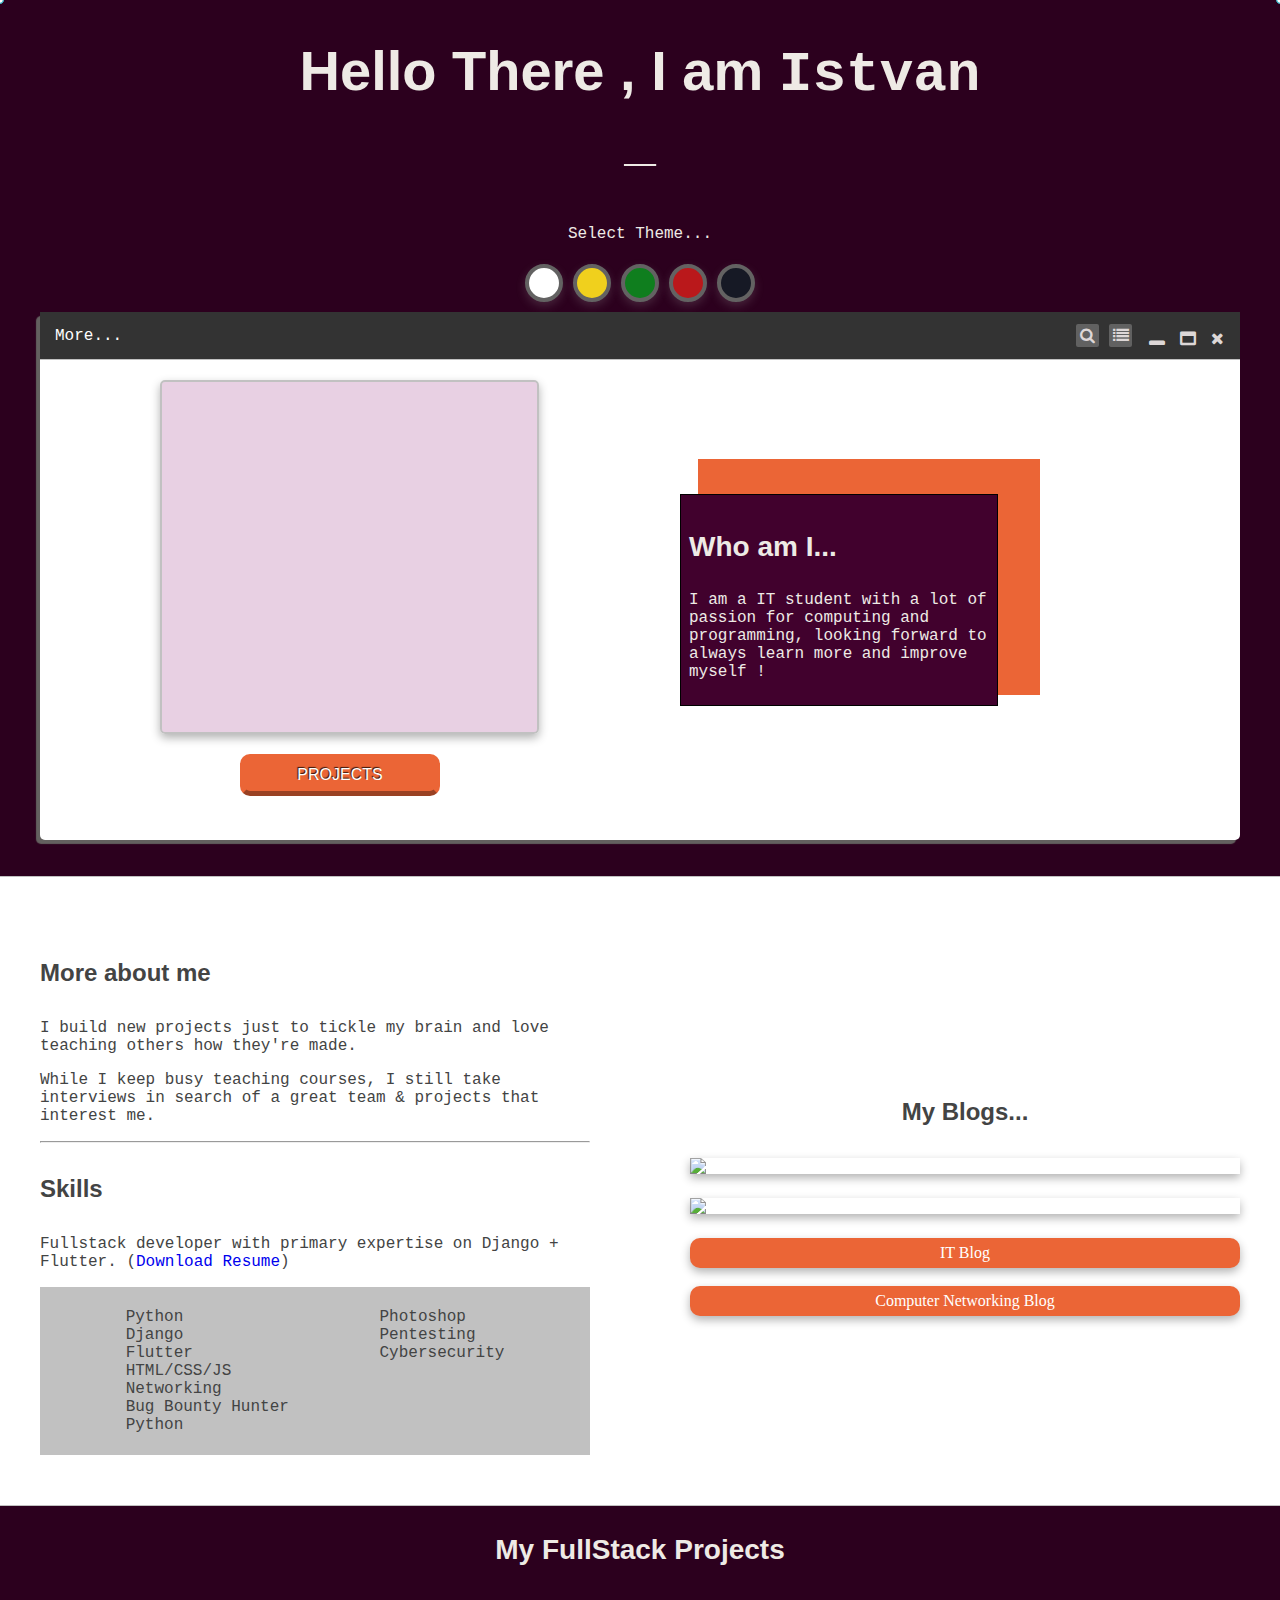
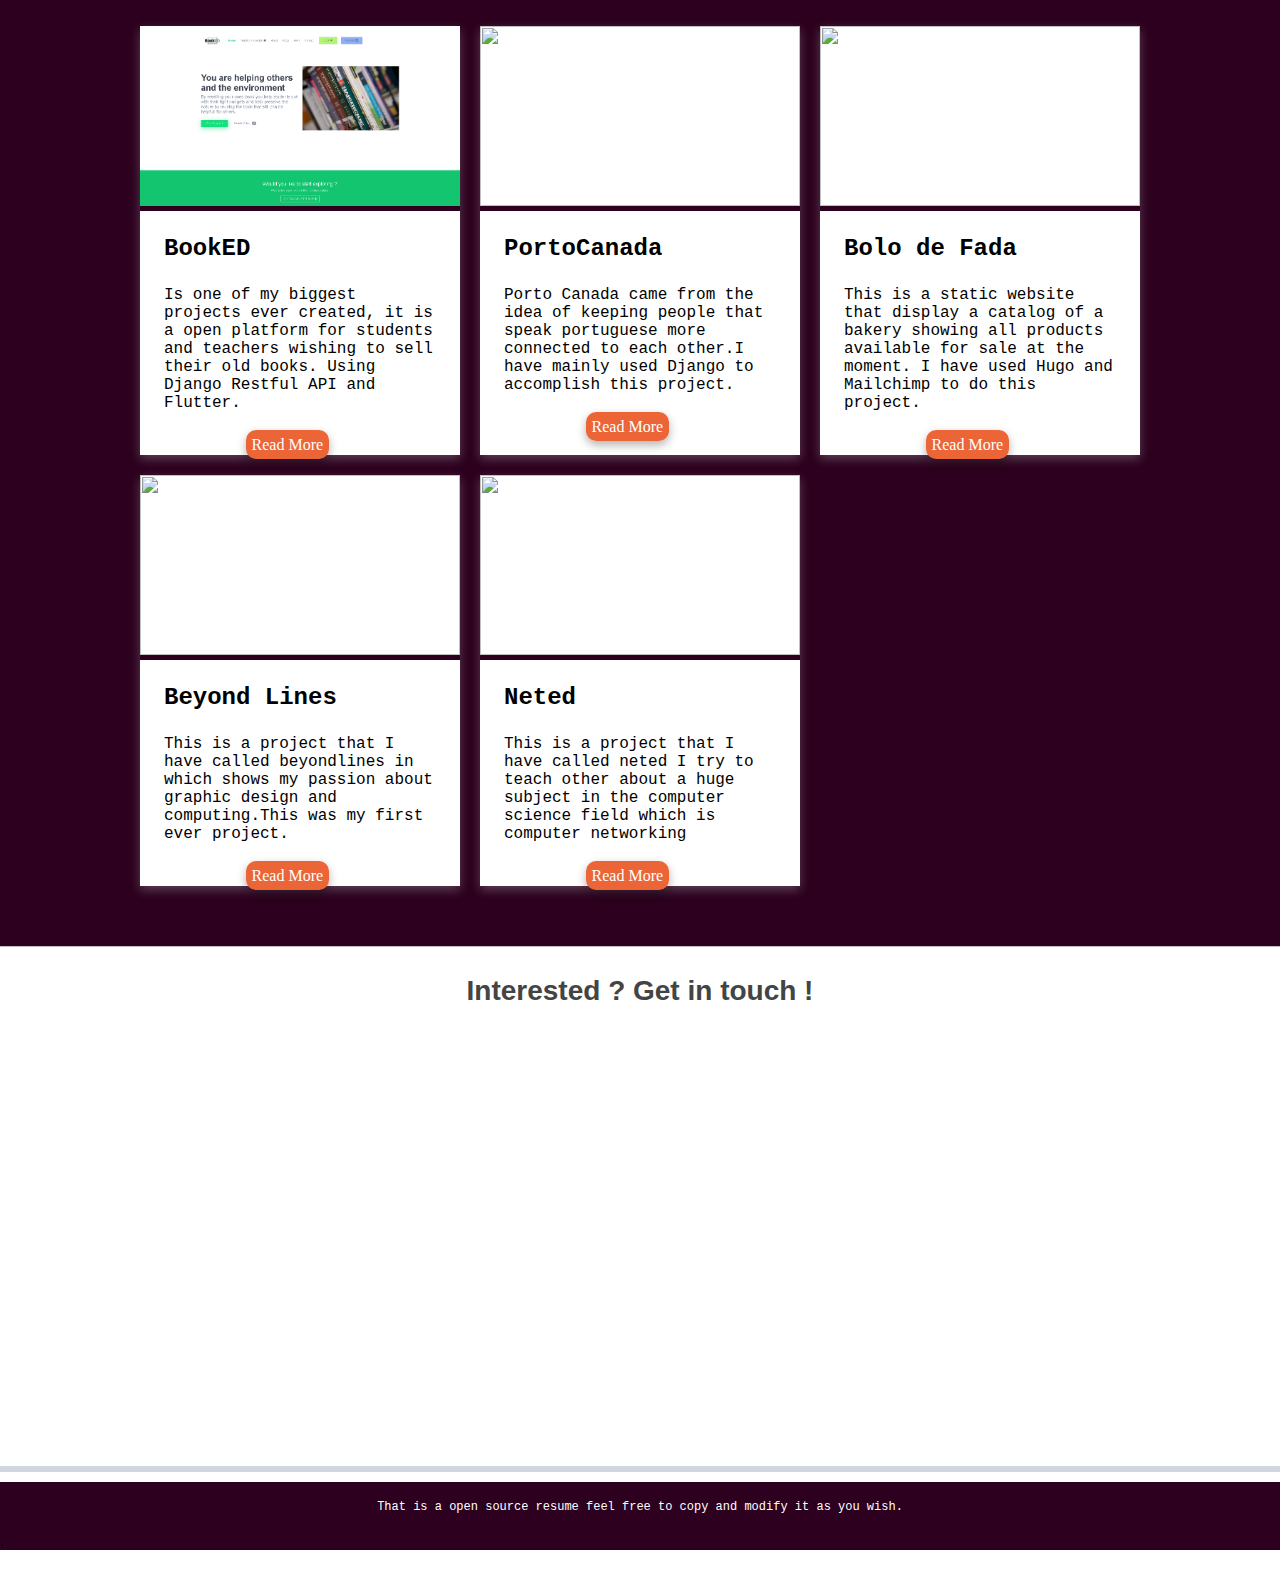
==== index.html @ b69e66f3 "changes" ====
<!DOCTYPE html>
<html lang="en">

<head>
  <meta charset="UTF-8" />
  <meta name="viewport" content="width=device-width, initial-scale=1.0" />

  <!-- Favicon -->
  <link rel="shortcut icon" href="../MyPortfolio/assets/favicon.ico" type="image/x-icon">
  <link rel="icon" href="../MyPortfolio/assets/favicon.ico" type="image/x-icon">

  <!-- Style CSS -->
  <link rel="stylesheet" type="text/css" href="assets/css/main.css" />
  <link id='theme-style' rel="stylesheet" type="text/css" href="">

  <!-- Icons -->
  <link rel="stylesheet" href="https://cdnjs.cloudflare.com/ajax/libs/font-awesome/4.7.0/css/font-awesome.min.css" />



  <title>Istvan's Portfolio</title>
</head>

<body>
  <section class="s1">
    <div class="main-container">

      <div class="greetings">
        <h1>
          Hello There , I am
          <span id="text"></span>
          <div class="console-underscore" id="console">&#95;</div>
        </h1>
        <p>Select Theme...</p>
        <div id="theme-options-wrapper">

          <div data-mode="light" id="light-mode" class="theme-dot"></div>
          <div data-mode="solar" id="solar-mode" class="theme-dot"></div>
          <div data-mode="green" id="green-mode" class="theme-dot"></div>
          <div data-mode="red" id="red-mode" class="theme-dot"></div>
          <div data-mode="dark" id="dark-mode" class="theme-dot"></div>

        </div>

      </div>
      <div class="hero-wrapper">
        <div class="nav-wrapper">
          <ul id="navigation">
            <li><a href="#projects" class="navigation-link">More...</a></li>
          </ul>
          <div class="dots-wrapper">
            <div id="dot5" class="browser-square">
             <a target="_blank" href="https://www.linkedin.com/in/istvan-feher/"> <i class="fa fa-search" aria-hidden="true"></i></a>
            </div>
            <div id="dot4" class="browser-square">
              <a target="_blank" href="https://github.com/indiafoxtrot"><i class="fa fa-list" aria-hidden="true"></i></a>
            </div>
            <div id="dot3" class="browser-dot">
              <a target="_blank" href="https://www.linkedin.com/in/istvan-feher/">  <i class="fa fa-window-minimize" aria-hidden="true"></i></a>
            </div>
            <div id="dot2" class="browser-dot">
              <a target="_blank" href="https://www.linkedin.com/in/istvan-feher/">  <i class="fa fa-window-maximize" aria-hidden="true"></i></a>
            </div>
            <div id="dot1" class="browser-dot">
              <a target="_blank" href="https://www.linkedin.com/in/istvan-feher/">  <i class="fa fa-times" aria-hidden="true"></i></a>
            </div>
          </div>
        </div>

        <div class="left-column">
          <div class="left-container">
            <div class="card">

              <div class="card_part card_part-one">
              </div>

              <!-- Photo 2 -->
              <div class="card_part card_part-two">

              </div>

              <!-- Photo 3 -->
              <div class="card_part card_part-three">
              </div>

              <!-- Photo 4 -->
              <div class="card_part card_part-four">
              </div>

            </div>
            <button onclick="location.href='#projects'" id="button">Projects</button>

          </div>
        </div>

        <div class="right-column">
          <div class="right-container">
            <div class="preview">
              <div id="corner-tl" class="corner"></div>
              <div id="corner-tr" class="corner"></div>
              <h3>Who am I...</h3>
              <p>
                I am a IT student with a lot of passion for computing and
                programming, looking forward to always learn more and improve
                myself !
              </p>
              <div id="corner-tl" class="corner"></div>
              <div id="corner-tr" class="corner"></div>
            </div>
          </div>
        </div>
      </div>
    </div>
  </section>

  <section class="s2">
    <div class="main-container">
      <div class="about-wrapper">
        <div class="about-me">

          <h4>More about me</h4>

          <p>I build new projects just to tickle my brain and love teaching others how they're made.</p>

          <p>While I keep busy teaching courses, I still take interviews in search of a great team & projects that
            interest me.</p>

          <hr>
          <h4>Skills</h4>
          <p>Fullstack developer with primary expertise on Django + Flutter. (<a target="_blank"
              href="./resume.pdf">Download Resume</a>)</p>
          <div id="skills">
            <ul>
              <li>Python</li>
              <li>Django</li>
              <li>Flutter</li>
              <li>HTML/CSS/JS</li>
              <li>Networking</li>
              <li>
                Bug Bounty Hunter</li>
              <li>Python</li>
            </ul>
            <ul>
              <li>Photoshop</li>
              <li>Pentesting</li>
              <li>Cybersecurity</li>


            </ul>


          </div>
        </div>

        <div class="social-links">

          <h4>My Blogs...</h4>
          <img id="social_img" src="./assets/images/blog1.png">
          <img id="social_img" src="./assets/images/blog2.png">

          <a target="_blank" class='button-social' href="https://www.beyondlines.net/">IT Blog</a>
          <br>
          <a target="_blank" class='button-social' href="http://www.neted.network/">Computer Networking Blog</a>


        </div>
      </div>

  </section>

  <section  id='projects' class="s1">
    <div class="main-container">
      <div class="main-container">
        <h3 style="text-align:center;">My FullStack Projects</h3>
        <div class="post-wrapper">
          <div class="post">
            <img class="thumbnail" src="./assets/images/booked1.png">
            <div class="post-preview">
              <h6 class="post-title">BookED</h6>
              <p class="post-intro">Is one of my biggest projects ever created, it is a open platform for students and
                teachers wishing to sell their old books. Using Django Restful API and Flutter.</p>
            </div>
            <a href="booked.html" class="button-post">Read More</a>
          </div>
          <div class="post">
            <img class="thumbnail" src="./assets/images/porto_canada.png">
            <div class="post-preview">
              <h6 class="post-title">PortoCanada</h6>
              <p class="post-intro">Porto Canada came from the idea of keeping people that speak portuguese more
                connected to each other.I have mainly used Django to accomplish this project.</p>

            </div>
            <a href="porto_canada.html" class="button-post">Read More</a>
          </div>
          <div class="post">
            <img class="thumbnail" src="./assets/images/bolo_de_fada.png">
            <div class="post-preview">
              <h6 class="post-title">Bolo de Fada</h6>
              <p class="post-intro">This is a static website that display a catalog of a bakery showing all products
                available for sale at the moment. I have used Hugo and Mailchimp to do this project.</p>
            </div>
            <a href="bolo_de_fada.html" class="button-post">Read More</a>
          </div>
          <div class="post">
            <img class="thumbnail" src="./assets/images/blog1.png">
            <div class="post-preview">
              <h6 class="post-title">Beyond Lines</h6>
              <p class="post-intro">This is a project that I have called beyondlines in which shows my passion about
                graphic design and computing.This was my first ever project.</p>

            </div>
            <a href="beyond_lines.html" class="button-post">Read More</a>
          </div>
          <div class="post">
            <img class="thumbnail" src="./assets/images/blog2.png">
            <div class="post-preview">
              <h6 class="post-title">Neted</h6>
              <p class="post-intro">This is a project that I have called neted I try to teach other about a huge subject
                in the computer science field which is computer networking</p>

            </div>
            <a href="neted.html" class="button-post">Read More</a>
          </div>


        </div>

  </section>

  <section class="s2">
    <div class="main-container">
      <div class="form-container">
        <h3>Interested ? Get in touch !</h3>
        <div class="form">
          <script type="text/javascript" src="https://form.jotform.com/jsform/203516706962054"></script>

        </div>
      </div>
    </div>
  </section>

  <footer class="footer">That is a open source resume feel free to copy and modify it as you wish.</footer>
  <div class="background-color">.</div>
</body>

<script src="./assets/js/animation.js"></script>

</html>
---- assets/css/main.css ----
:root {
  --mainColor: #2c001e;
  --secondaryColor: #fff;

  --borderColor: #c1c1c1;

  --mainText: #eeeae5;
  --secondaryText: #434444;

  --previewBG: #41012d;
  --themeDotBorder: #2c001e;
  --buttonMain: #eb6536;
  --buttonHover: #d64c1a;
}

html {
  scroll-behavior: smooth;
}

body {
  padding: 0;
  margin: 0;

}

body * {
  transition: 1s;

}

h1,
h2,
h3,
h4,
h5,
h6 strong {
  color: var(--mainText);
  font-family: "Ubuntu", sans-serif;
}

h1 {
  font-size: 56px;
}
h2 {
  font-size: 36px;
}
h3 {
  font-size: 28px;
}
h4 {
  font-size: 24px;
}
h5 {
  font-size: 20px;
}
h6 {
  font-size: 16px;
}

a {
  text-decoration: none;
}

ul {
  list-style: none;
  padding: 5px
}

p,
li,
span,
label,
input,
textarea {
  color: var(--mainText);
  font-family: "Black Han Sans", monospace;
}

.s1 {
  background-color: var(--mainColor);
  color: var(--mainText);
  border-bottom: 1px solid var(--borderColor);
  overflow: auto;
}

.s2 {
  background-color: var(--secondaryColor);
  border-bottom: 1px solid var(--borderColor);
  overflow: auto;
}

.s2 p,
h4,
ul,
li {
  color: var(--secondaryText);
}



.main-container {
  width: 1200px;
  margin: 0 auto;
}

.greetings {
  text-align: center;
  align-content: center;
  display: grid;

  min-height: 10em;
}

/* hero */

.hero-wrapper {
  border-radius: 5px 5px 5px 5px;
  display: grid;
  grid-template-columns: 1fr 1fr;
  grid-template-rows: 3em 30em;
  grid-template-areas:
    "nav-wrapper nav-wrapper"
    "left-column right-column";
  background-color: var(--secondaryColor);
  color: var(--mainColor);
  -webkit-box-shadow: -4px 4px 1px 0px rgba(122, 135, 123, 0.71);
  box-shadow: -4px 4px 1px 0px rgba(122, 135, 123, 0.71);
  margin-bottom: 3%;
}

/* nav-wrapper */

.nav-wrapper {
  background-color: #333333;
  display: flex;
  justify-content: space-between;
  align-items: center;
  grid-area: nav-wrapper;
  border-bottom: 1px solid var(--borderColor);
}

.dots-wrapper {
  display: flex;
  padding: 10px;
}

#navigation {
  margin: 0;
  padding: 10px;
}

#navigation li {
  margin-right: 5px;
  margin-left: 5px;
  display: inline-block;
}

.navigation-link {
  color: white;
}

.browser-dot {
  height: 15px;
  width: 15px;
  border-radius: 50%;
  margin: 8px;
}

.browser-square {
  border-radius: 2px;
  background-color: rgb(97, 97, 97);
  height: 23px;
  width: 23px;
  margin: 5px;
}

.fa {
  color: rgb(221, 215, 215);
  margin-left: 4px;
  margin-top: 3px;
}

#theme-options-wrapper {
  display: flex;
  justify-content: center;
  margin-bottom: 5px;
}

.theme-dot {
  height: 30px;
  width: 30px;
  background-color: black;
  border-radius: 50%;

  margin: 5px;
  border: 2px solid var(--borderColor);
  cursor: pointer;
  transition: 0.3s ease-in-out;
  border-width: 4px;
  border-color: rgb(99, 98, 98);
  box-shadow: 0px 4px 10px rgba(153, 152, 152, 0.24);
  
}

.theme-dot:hover {
  border-width: 5px;
  border-color: var(--borderColor);
  transition: 0.3s ease-in-out;
  
  animation: pulse 1s infinite linear;
}

#light-mode {
  background-color: #fff;
}

#solar-mode {
  background-color: #f0d01d;
}

#dark-mode {
  background-color: #161925;
}

#green-mode {
  background-color: #0f7e1e;
}
#red-mode {
  background-color: #ba181b;
  
}

@keyframes pulse {
  0% {
    transform: scaleX(1)
  }
  50% {
    transform: scale3d(1.05, 1.05, 1.05)
  }
  to {
    transform: scaleX(1)
  }
}

/* right-hero */

.right-column {
  grid-area: right-column;
  display: grid;
  align-content: center;
}

.preview {
  padding: 8px;
  margin-left: 40px;
  width: 300px;
  border: 1px solid black;
  background-color: var(--previewBG);
  -webkit-box-shadow: 30px -23px 0px 12px var(--buttonMain);
  box-shadow: 30px -23px 0px 12px var(--buttonMain);
  transition: 1s ease-in-out;
}

.preview:hover {
  border: 0px solid black;
  transition: 1s ease-in-out;
  transform: scale(1.1);
  background-color: var(--buttonMain);
  -webkit-box-shadow: none;
  box-shadow: none;
  width: 400px;
}

.title-browser {
  color: var(--themeDotBorder);
}

.card {
  position: relative;
  margin: 10px 0px 20px 120px;
  background-position: center;
  background-size: auto;
  height: 350px;
  width: 375px;
  object-fit: cover;
  border: 2px solid var(--borderColor);
  overflow: hidden;

  border-radius: 5px;
  box-shadow: 0px 4px 10px rgba(0, 0, 0, 0.3);
}

/*Light blue cover above the slide show*/
.card::after {
  content: "";
  position: absolute;
  left: 0;
  top: 0;
  z-index: 900;
  background-position: center;
  background-size: cover;
  display: block;
  width: 100%;
  height: 100%;

  background-color: rgba(140, 22, 115, 0.2);
}

.card_part {
  position: absolute;
  background-position: center;
  background-size: cover;
  display: flex;
  align-items: center;
  width: 100%;
  height: 100%;
 

  transform: translateX(700px);
  background-image: url(../images/booked1.png);

  animation: opaqTransition 28s cubic-bezier(0, 0, 0, 0.97) infinite;
}


.card_part.card_part-two {
  display: block;

  object-fit: cover;
  z-index: 6;
  background-image: url(../images/booked3.png);
  animation-delay: 7s;
}

.card_part.card_part-three {
  z-index: 5;
  background-image: url(../images/blog1.png);
  animation-delay: 14s;
}

.card_part.card_part-four {
  z-index: 4;
  background-image: url(../images/blog2.png);
  animation-delay: 21s;
}

@keyframes opaqTransition {
  3% {
    transform: translateX(0);
  }
  25% {
    transform: translateX(0);
  }
  28% {
    transform: translateX(-700px);
  }
  100% {
    transform: translateX(-700px);
  }
}

/* left-hero */

.left-container {
  align-items: center;
  text-align: center;
  margin-top: 20px;
}

.left-column {
  grid-area: left-column;
}

#hero-image {
  margin: 10px 0px 0 10px;

  height: 350px;
  width: 350px;
  object-fit: cover;
  border: 2px solid var(--borderColor);
}

/* buttons */

#button {
  font-size: 1em;
  text-transform: uppercase;
  padding: 7px;
  width: 200px;
  border-radius: 10px;
  color: white;
  text-shadow: -1px -1px 1px rgba(0, 0, 0, 0.8);
  border: 5px solid transparent;
  border-bottom-color: rgba(0, 0, 0, 0.35);
  background: var(--buttonMain);
  cursor: pointer;
  outline: 0 !important;
  animation: pulse 1s infinite alternate;
  transition: background 0.4s, border 0.2s, margin 0.2s;
}
#button:hover {
  background: var(--buttonHover);
  margin-top: -1px;
  animation: none;
}
#button:active {
  border-bottom-width: 0;
  margin-top: 5px;
  transition: 1s ease-in-out;
}

@media screen and (max-width: 1200px) {
  .main-container {
    width: 95%;
  }
}

@media screen and (max-width: 850px) {
  .hero-wrapper {
    grid-template-columns: 1fr;
    grid-template-areas:
      "nav-wrapper"
      "left-column"
      "right-column";
  }
  .card {
    position: relative;
    margin: 10px 0px 0 50px;

    height: 350px;
    width: 350px;
    object-fit: cover;
    border: 2px solid var(--borderColor);
    overflow: hidden;

    border-radius: 5px;
    box-shadow: 0px 4px 10px rgba(0, 0, 0, 0.3);
  }

  .right-column {
    margin: 20px;
    margin-right: 68px;
    justify-content: center;
  }

  .preview {
    padding: 8px;
    margin-left: 40px;
    width: 300px;
    border: 2px solid black;
    background-color: var(--previewBG);
    -webkit-box-shadow: 12px -11px 0px 2px var(--buttonMain);
    box-shadow: 12px -11px 0px 2px var(--buttonMain);
    transition: 1s ease-in-out;
  }

  .preview:hover {
    transition: 1s ease-in-out;
    transform: scale(1.1);
    background-color: var(--buttonMain);
    -webkit-box-shadow: none;
    box-shadow: none;
    width: 300px;
  }
}

@keyframes pulse {
  0% {
    margin-top: 0px;
  }
  100% {
    margin-top: 6px;
  }
}

@media screen and (max-width: 450px) {
  .card {
    height: 250px;
    width: 250px;
    margin-top: 100px;
  }

  .preview {
    height: 200px;
    width: 200px;
  }

  #button {
    width: 100px;
  }
  .nav-wrapper {
    width: auto;
  }
}

/* about */

.about-wrapper {
  display: grid;
  grid-template-columns: repeat(auto-fit, minmax(320px, 1fr));
  padding-bottom: 50px;
  padding-top: 50px;
  gap: 100px;
}

.corner {
  width: 7px;
  height: 7px;
  border-radius: 50%;
  border: 1.5px solid #17a2b8;
  background-color: #fff;
  position: absolute;
}

#corner-tl {
  top: -5px;
  left: -5px;
}

#corner-tr {
  top: -5px;
  right: -5px;
}

#corner-br {
  bottom: -5px;
  right: -5px;
}

#corner-bl {
  bottom: -5px;
  left: -5px;
}

#skills {
  display: flex;
  justify-content: space-evenly;
  background-color: var(--borderColor);
}

.social-links {
  display: grid;
  align-content: center;
  text-align: center;
}

#social_img {
  width: 100%;
  margin-bottom: 24px;
  box-shadow: 0px 4px 10px rgba(0, 0, 0, 0.3);
  display: grid;
  grid-template-columns: 1fr 1fr;
}

.button-social {
  align-content: center;
  text-align: center;
  font-family: "Fredoka One", cursive;
  padding: 6px;
  color: white;
  background-color: var(--buttonMain);
  border-radius: 10px;

  box-shadow: 0px 4px 10px rgba(0, 0, 0, 0.3);
}

.button-social:hover {
  transition: 0.3s ease-in-out;
  background-color: var(--buttonHover);
}

@media screen and (max-width: 850px) {
  .social-links {
    margin-top: -5rem;
  }

  .about-me h4 {
    text-align: center;
  }
}

/* Project Posts */

.post-wrapper {
  display: grid;
  grid-template-columns: repeat(auto-fit, 320px);
  gap: 20px;
  justify-content: center;
  margin: 5%;
  font-family: "Black Han Sans", monospace;
}

.post {
  box-shadow: 0px 4px 10px rgba(211, 209, 209, 0.3);
  background-color: var(--secondaryColor);
}

.thumbnail {
  display: block;
  width: 100%;
  height: 180px;
  object-fit: cover;
  border-bottom: 5px solid var(--themeDotBorder);
  background: none;
}

.thumbnail:hover {
  filter: hue-rotate(90deg);
  -webkit-filter: hue-rotate(90deg);
  border-bottom: 10px solid var(--themeDotBorder);
}

.post-title {
  color: black;
  font-size: 24px;
  margin: 24px;
}

.post-intro {
  margin: 24px;
  color: black;
}

.button-post {
  font-family: "Fredoka One", cursive;
  padding: 6px;
  color: white;
  background-color: var(--buttonMain);
  border-radius: 10px;
  box-shadow: 0px 4px 10px rgba(0, 0, 0, 0.3);
  margin-left: 33%;
  transition: 0.1s ease-in-out;
}

.button-post:hover {
  padding: 9px;
  background-color: rgb(23, 177, 197);
  transition: 0.1s ease-in-out;
}

.form-container h3 {
  color: var(--secondaryText);
  text-align: center;
}

.form {
  width: 500px;
  height: 500px;
  margin: auto;
}

.footer{
  text-align: center;
  font-size: 12px;
font-family: "Black Han Sans", monospace;
margin-top: -64px;
display:flex;
background-color: black;
position: relative;
bottom: 0;
left: 0;
right: 0;
height: 50px;
width: 100%;
border-top: 10px solid #FFFFFF;

-webkit-box-shadow: 0px -6px 0px 0px #d9dee6; 
box-shadow: 0px -6px 0px 0px  #d0d6df;
justify-content:center;
   align-items:center;
  color: var(--secondaryColor);
  
  background-color: var(--mainColor);
}

.background-color{
  background-color: var(--mainColor);

  
}

/* PROJECTS.HTML*/

.img-container-projects-main {
  border-radius: 10px;
  position: relative;
  height: 500px;
  background-repeat: no-repeat;
  box-shadow: 0px 4px 10px rgba(0, 0, 0, 0.3);
}

.img-projects {
  display: block;
  width: 100%;
  height: 100%;
}

.project-font p {
  color: black;
}

.project-font h3 {
  color: black;
}

.project-font h5 {
  color: black;
}

@media screen and (max-width: 950px) {
  .img-container-projects-main {
    background-size: 100%;
    height: 400px;
  }

  @media screen and (max-width: 650px) {
    .img-container-projects-main {
      background-size: 100%;
      height: 200px;
    }
  }
}
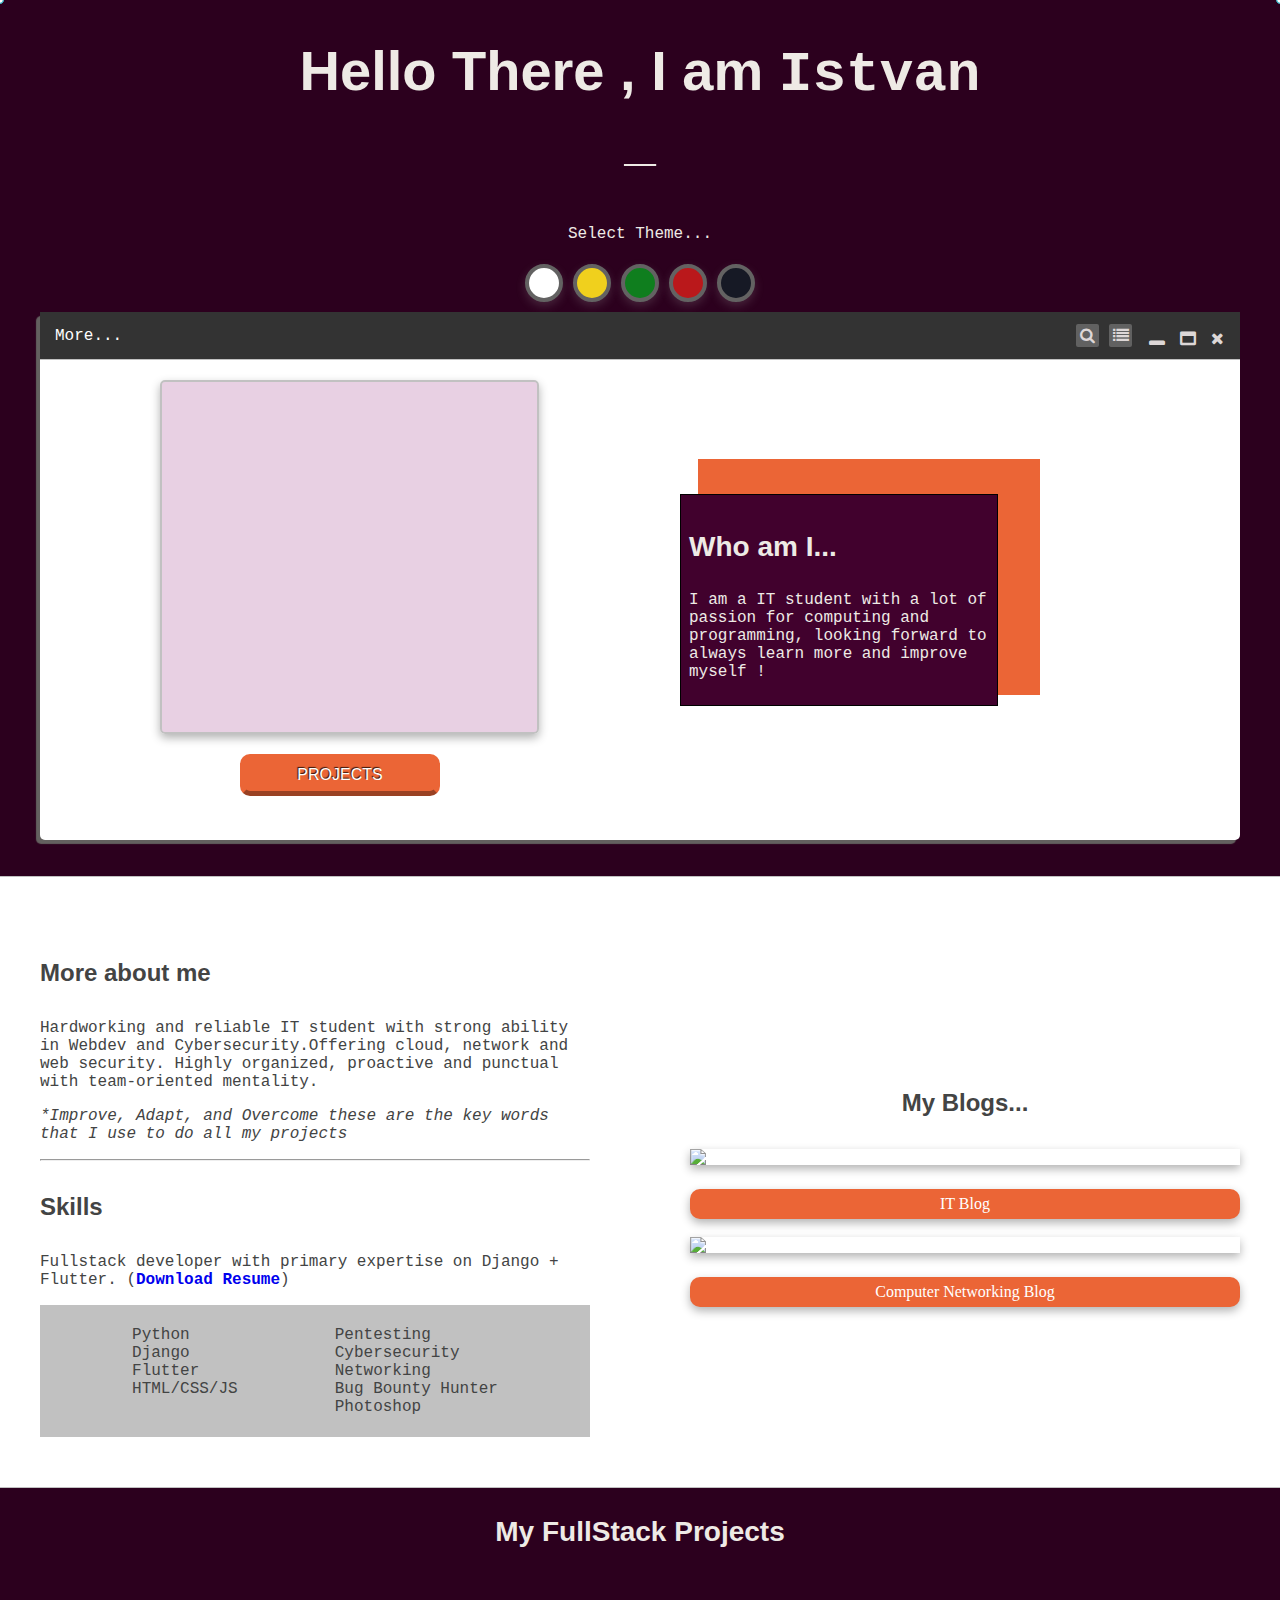
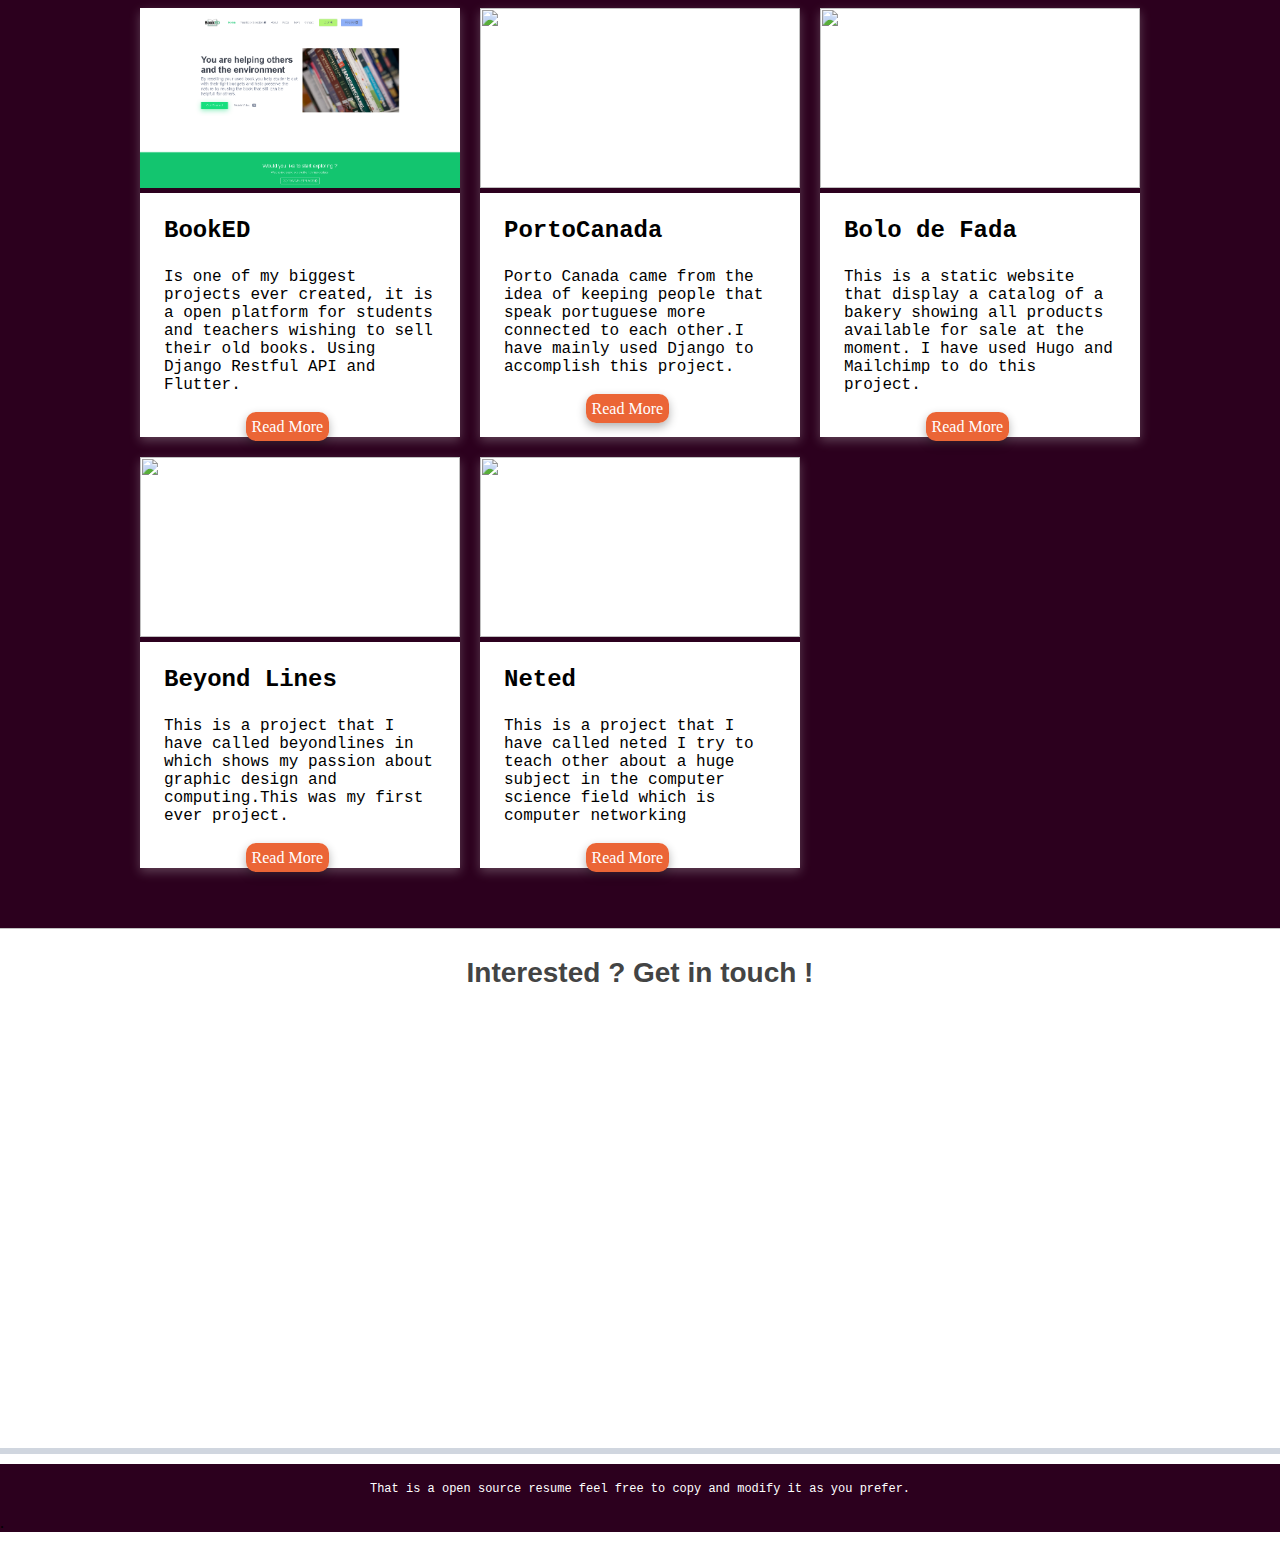
==== commit c0d035f7: "changes" ====
--- a/index.html
+++ b/index.html
@@ -50,19 +50,24 @@
           </ul>
           <div class="dots-wrapper">
             <div id="dot5" class="browser-square">
-             <a target="_blank" href="https://www.linkedin.com/in/istvan-feher/"> <i class="fa fa-search" aria-hidden="true"></i></a>
+              <a target="_blank" href="https://www.linkedin.com/in/istvan-feher/"> <i class="fa fa-search"
+                  aria-hidden="true"></i></a>
             </div>
             <div id="dot4" class="browser-square">
-              <a target="_blank" href="https://github.com/indiafoxtrot"><i class="fa fa-list" aria-hidden="true"></i></a>
+              <a target="_blank" href="https://github.com/indiafoxtrot"><i class="fa fa-list"
+                  aria-hidden="true"></i></a>
             </div>
             <div id="dot3" class="browser-dot">
-              <a target="_blank" href="https://www.linkedin.com/in/istvan-feher/">  <i class="fa fa-window-minimize" aria-hidden="true"></i></a>
+              <a target="_blank" href="https://www.linkedin.com/in/istvan-feher/"> <i class="fa fa-window-minimize"
+                  aria-hidden="true"></i></a>
             </div>
             <div id="dot2" class="browser-dot">
-              <a target="_blank" href="https://www.linkedin.com/in/istvan-feher/">  <i class="fa fa-window-maximize" aria-hidden="true"></i></a>
+              <a target="_blank" href="https://www.linkedin.com/in/istvan-feher/"> <i class="fa fa-window-maximize"
+                  aria-hidden="true"></i></a>
             </div>
             <div id="dot1" class="browser-dot">
-              <a target="_blank" href="https://www.linkedin.com/in/istvan-feher/">  <i class="fa fa-times" aria-hidden="true"></i></a>
+              <a target="_blank" href="https://www.linkedin.com/in/istvan-feher/"> <i class="fa fa-times"
+                  aria-hidden="true"></i></a>
             </div>
           </div>
         </div>
@@ -88,7 +93,7 @@
               </div>
 
             </div>
-            <button onclick="location.href='#projects'" id="button">Projects</button>
+            <a href="#projects"><button id="button">Projects</button></a>
 
           </div>
         </div>
@@ -120,32 +125,30 @@
 
           <h4>More about me</h4>
 
-          <p>I build new projects just to tickle my brain and love teaching others how they're made.</p>
-
-          <p>While I keep busy teaching courses, I still take interviews in search of a great team & projects that
-            interest me.</p>
+          <p>Hardworking and reliable IT student with strong ability in Webdev and Cybersecurity.Offering cloud, network
+            and web security. Highly organized, proactive and punctual with team-oriented mentality.</p>
+
+          <p style="font-style: italic;">*Improve, Adapt, and Overcome these are the key words that I use to do all my
+            projects</p>
 
           <hr>
           <h4>Skills</h4>
           <p>Fullstack developer with primary expertise on Django + Flutter. (<a target="_blank"
-              href="./resume.pdf">Download Resume</a>)</p>
+              href="./resume.pdf"><b>Download Resume</b></a>)</p>
           <div id="skills">
             <ul>
               <li>Python</li>
               <li>Django</li>
               <li>Flutter</li>
               <li>HTML/CSS/JS</li>
+            </ul>
+            <ul>
+              <li>Pentesting</li>
+              <li>Cybersecurity</li>
               <li>Networking</li>
               <li>
                 Bug Bounty Hunter</li>
-              <li>Python</li>
-            </ul>
-            <ul>
               <li>Photoshop</li>
-              <li>Pentesting</li>
-              <li>Cybersecurity</li>
-
-
             </ul>
 
 
@@ -156,10 +159,9 @@
 
           <h4>My Blogs...</h4>
           <img id="social_img" src="./assets/images/blog1.png">
-          <img id="social_img" src="./assets/images/blog2.png">
-
           <a target="_blank" class='button-social' href="https://www.beyondlines.net/">IT Blog</a>
           <br>
+          <img id="social_img" src="./assets/images/blog2.png">
           <a target="_blank" class='button-social' href="http://www.neted.network/">Computer Networking Blog</a>
 
 
@@ -168,7 +170,7 @@
 
   </section>
 
-  <section  id='projects' class="s1">
+  <section id='projects' class="s1">
     <div class="main-container">
       <div class="main-container">
         <h3 style="text-align:center;">My FullStack Projects</h3>
@@ -239,10 +241,39 @@
     </div>
   </section>
 
-  <footer class="footer">That is a open source resume feel free to copy and modify it as you wish.</footer>
+  <footer class="footer">That is a open source resume feel free to copy and modify it as you prefer.</footer>
   <div class="background-color">.</div>
 </body>
 
 <script src="./assets/js/animation.js"></script>
 
+<script src="https://ajax.googleapis.com/ajax/libs/jquery/3.3.1/jquery.min.js"></script>
+
+<script>
+   // Add smooth scrolling to all links
+$(document).ready(function(){
+
+  $("a").on('click', function(event) {
+
+    
+    if (this.hash !== "") {
+    
+      event.preventDefault();
+
+    
+      var hash = this.hash;
+
+   
+      $('html, body').animate({
+        scrollTop: $(hash).offset().top
+      }, 800, function(){
+
+   
+        window.location.hash = hash;
+      });
+    } 
+  });
+});
+</script>
+
 </html>--- a/assets/css/main.css
+++ b/assets/css/main.css
@@ -422,6 +422,18 @@
       "nav-wrapper"
       "left-column"
       "right-column";
+
+
+      
+  }
+
+  
+  #button {
+    background: var(--buttonHover);
+    margin-top: -1px;
+    animation: none;
+    padding: 5px;
+    margin-top: 10px;
   }
   .card {
     position: relative;
@@ -455,12 +467,12 @@
   }
 
   .preview:hover {
+    border: 0px solid black;
     transition: 1s ease-in-out;
-    transform: scale(1.1);
+    transform: scale(1.0);
+    width: 250px;
     background-color: var(--buttonMain);
-    -webkit-box-shadow: none;
-    box-shadow: none;
-    width: 300px;
+   
   }
 }
 
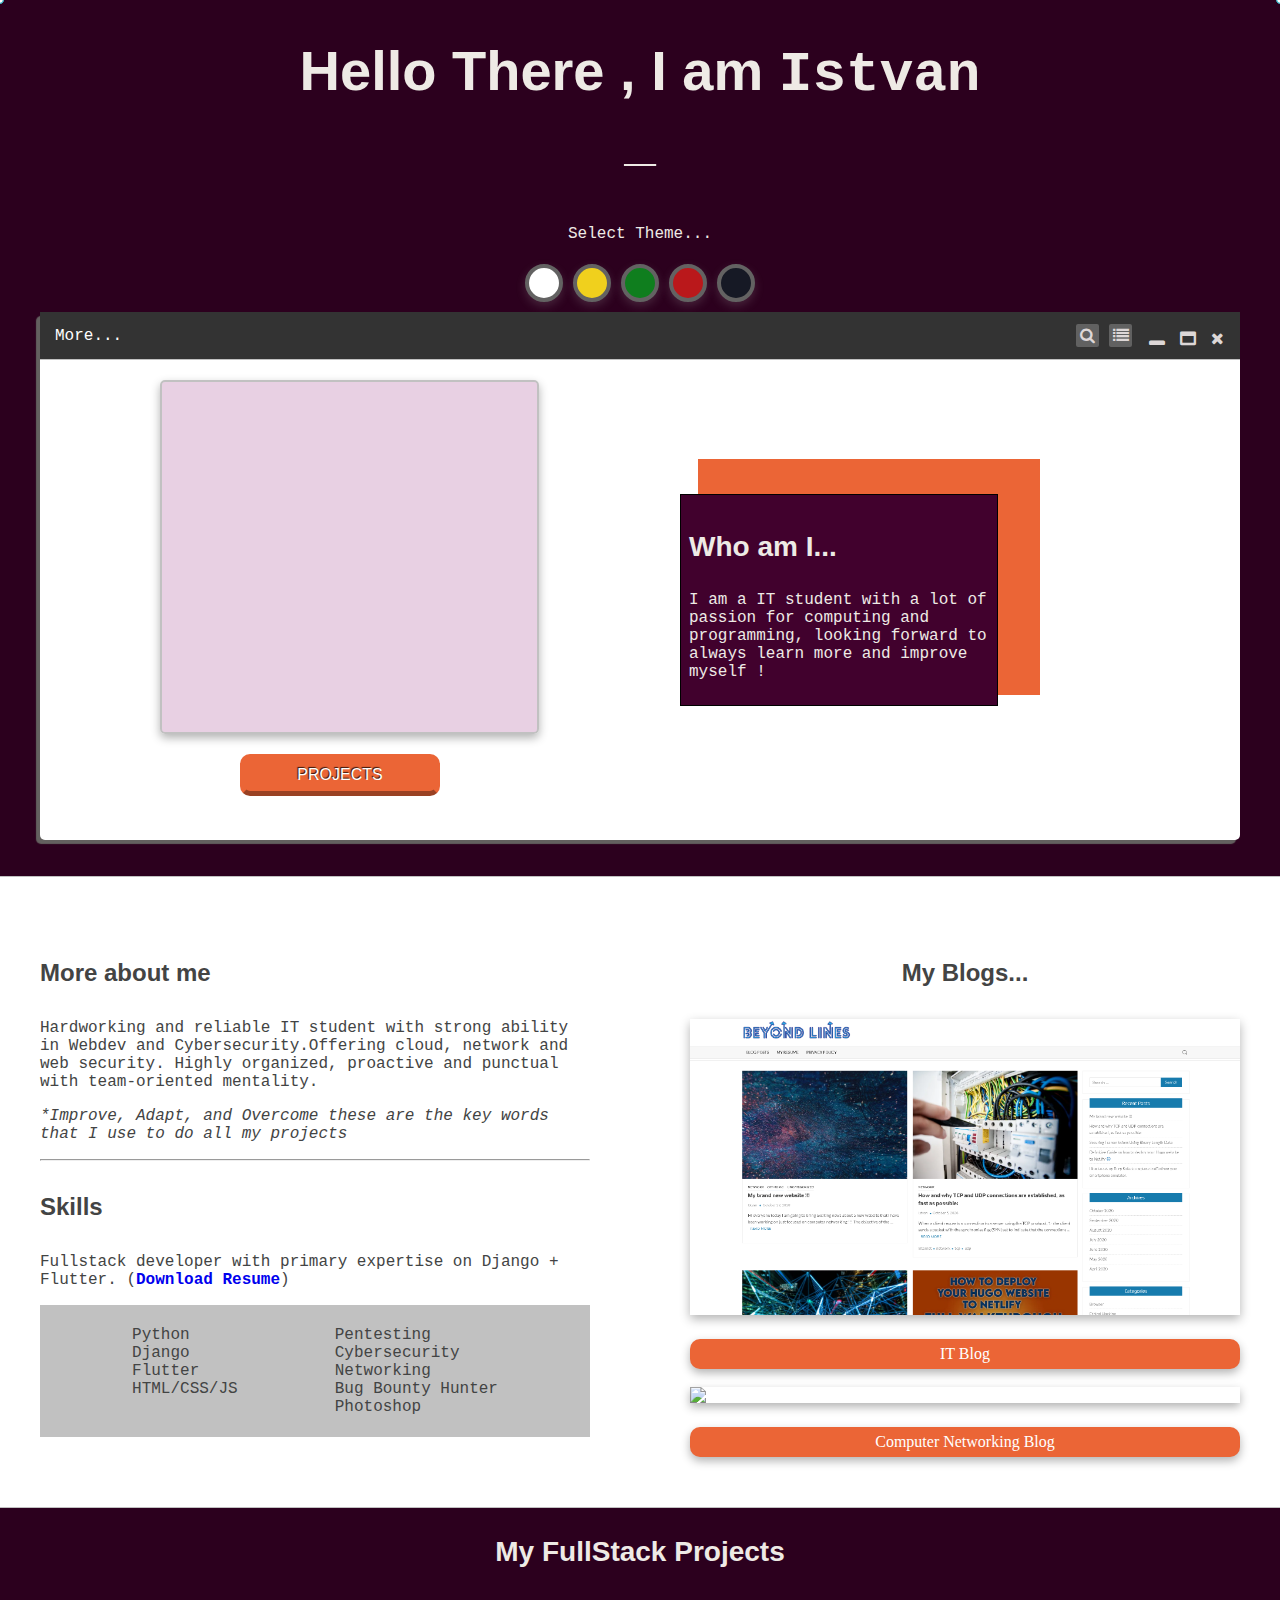
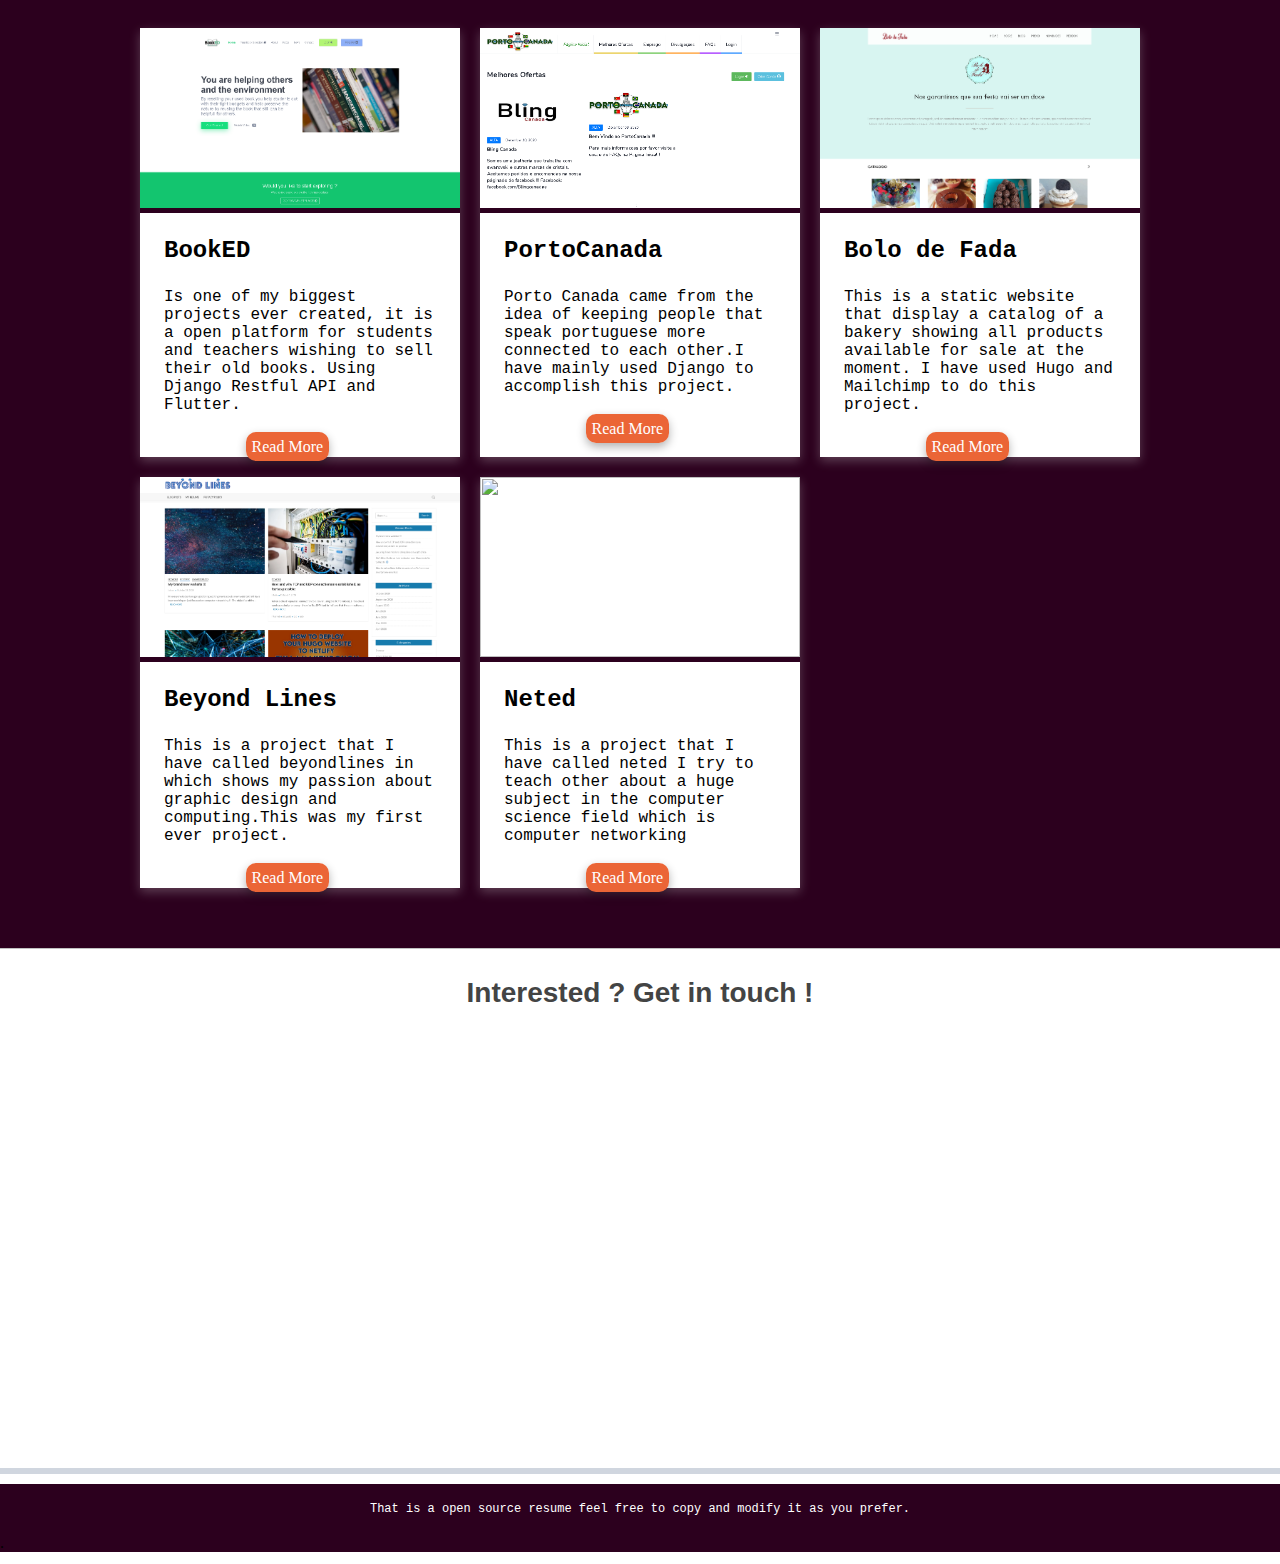
==== commit 93f1c970: "fixed policy" ====
--- a/index.html
+++ b/index.html
@@ -6,11 +6,11 @@
   <meta name="viewport" content="width=device-width, initial-scale=1.0" />
 
   <!-- Favicon -->
-  <link rel="shortcut icon" href="../MyPortfolio/assets/favicon.ico" type="image/x-icon">
-  <link rel="icon" href="../MyPortfolio/assets/favicon.ico" type="image/x-icon">
+  <link rel="shortcut icon" href="favicon.ico" type="image/x-icon">
+  <link rel="icon" href="favicon.ico" type="image/x-icon">
 
   <!-- Style CSS -->
-  <link rel="stylesheet" type="text/css" href="assets/css/main.css" />
+  <link rel="stylesheet" type="text/css" href="main.css" />
   <link id='theme-style' rel="stylesheet" type="text/css" href="">
 
   <!-- Icons -->
@@ -134,7 +134,7 @@
           <hr>
           <h4>Skills</h4>
           <p>Fullstack developer with primary expertise on Django + Flutter. (<a target="_blank"
-              href="./resume.pdf"><b>Download Resume</b></a>)</p>
+              href="resume.pdf"><b>Download Resume</b></a>)</p>
           <div id="skills">
             <ul>
               <li>Python</li>
@@ -158,10 +158,10 @@
         <div class="social-links">
 
           <h4>My Blogs...</h4>
-          <img id="social_img" src="./assets/images/blog1.png">
+          <img id="social_img" src="blog1.png">
           <a target="_blank" class='button-social' href="https://www.beyondlines.net/">IT Blog</a>
           <br>
-          <img id="social_img" src="./assets/images/blog2.png">
+          <img id="social_img" src="blog2.png">
           <a target="_blank" class='button-social' href="http://www.neted.network/">Computer Networking Blog</a>
 
 
@@ -176,7 +176,7 @@
         <h3 style="text-align:center;">My FullStack Projects</h3>
         <div class="post-wrapper">
           <div class="post">
-            <img class="thumbnail" src="./assets/images/booked1.png">
+            <img class="thumbnail" src="booked1.png">
             <div class="post-preview">
               <h6 class="post-title">BookED</h6>
               <p class="post-intro">Is one of my biggest projects ever created, it is a open platform for students and
@@ -185,7 +185,7 @@
             <a href="booked.html" class="button-post">Read More</a>
           </div>
           <div class="post">
-            <img class="thumbnail" src="./assets/images/porto_canada.png">
+            <img class="thumbnail" src="porto_canada.png">
             <div class="post-preview">
               <h6 class="post-title">PortoCanada</h6>
               <p class="post-intro">Porto Canada came from the idea of keeping people that speak portuguese more
@@ -195,7 +195,7 @@
             <a href="porto_canada.html" class="button-post">Read More</a>
           </div>
           <div class="post">
-            <img class="thumbnail" src="./assets/images/bolo_de_fada.png">
+            <img class="thumbnail" src="bolo_de_fada.png">
             <div class="post-preview">
               <h6 class="post-title">Bolo de Fada</h6>
               <p class="post-intro">This is a static website that display a catalog of a bakery showing all products
@@ -204,7 +204,7 @@
             <a href="bolo_de_fada.html" class="button-post">Read More</a>
           </div>
           <div class="post">
-            <img class="thumbnail" src="./assets/images/blog1.png">
+            <img class="thumbnail" src="blog1.png">
             <div class="post-preview">
               <h6 class="post-title">Beyond Lines</h6>
               <p class="post-intro">This is a project that I have called beyondlines in which shows my passion about
@@ -214,7 +214,7 @@
             <a href="beyond_lines.html" class="button-post">Read More</a>
           </div>
           <div class="post">
-            <img class="thumbnail" src="./assets/images/blog2.png">
+            <img class="thumbnail" src="blog2.png">
             <div class="post-preview">
               <h6 class="post-title">Neted</h6>
               <p class="post-intro">This is a project that I have called neted I try to teach other about a huge subject
@@ -245,7 +245,7 @@
   <div class="background-color">.</div>
 </body>
 
-<script src="./assets/js/animation.js"></script>
+<script src="animation.js"></script>
 
 <script src="https://ajax.googleapis.com/ajax/libs/jquery/3.3.1/jquery.min.js"></script>
 
--- a/main.css
+++ b/main.css
@@ -0,0 +1,734 @@
+:root {
+  --mainColor: #2c001e;
+  --secondaryColor: #fff;
+
+  --borderColor: #c1c1c1;
+
+  --mainText: #eeeae5;
+  --secondaryText: #434444;
+
+  --previewBG: #41012d;
+  --themeDotBorder: #2c001e;
+  --buttonMain: #eb6536;
+  --buttonHover: #d64c1a;
+}
+
+html {
+  scroll-behavior: smooth;
+}
+
+body {
+  padding: 0;
+  margin: 0;
+
+}
+
+body * {
+  transition: 1s;
+
+}
+
+h1,
+h2,
+h3,
+h4,
+h5,
+h6 strong {
+  color: var(--mainText);
+  font-family: "Ubuntu", sans-serif;
+}
+
+h1 {
+  font-size: 56px;
+}
+h2 {
+  font-size: 36px;
+}
+h3 {
+  font-size: 28px;
+}
+h4 {
+  font-size: 24px;
+}
+h5 {
+  font-size: 20px;
+}
+h6 {
+  font-size: 16px;
+}
+
+a {
+  text-decoration: none;
+}
+
+ul {
+  list-style: none;
+  padding: 5px
+}
+
+p,
+li,
+span,
+label,
+input,
+textarea {
+  color: var(--mainText);
+  font-family: "Black Han Sans", monospace;
+}
+
+.s1 {
+  background-color: var(--mainColor);
+  color: var(--mainText);
+  border-bottom: 1px solid var(--borderColor);
+  overflow: auto;
+}
+
+.s2 {
+  background-color: var(--secondaryColor);
+  border-bottom: 1px solid var(--borderColor);
+  overflow: auto;
+}
+
+.s2 p,
+h4,
+ul,
+li {
+  color: var(--secondaryText);
+}
+
+
+
+.main-container {
+  width: 1200px;
+  margin: 0 auto;
+}
+
+.greetings {
+  text-align: center;
+  align-content: center;
+  display: grid;
+
+  min-height: 10em;
+}
+
+/* hero */
+
+.hero-wrapper {
+  border-radius: 5px 5px 5px 5px;
+  display: grid;
+  grid-template-columns: 1fr 1fr;
+  grid-template-rows: 3em 30em;
+  grid-template-areas:
+    "nav-wrapper nav-wrapper"
+    "left-column right-column";
+  background-color: var(--secondaryColor);
+  color: var(--mainColor);
+  -webkit-box-shadow: -4px 4px 1px 0px rgba(122, 135, 123, 0.71);
+  box-shadow: -4px 4px 1px 0px rgba(122, 135, 123, 0.71);
+  margin-bottom: 3%;
+}
+
+/* nav-wrapper */
+
+.nav-wrapper {
+  background-color: #333333;
+  display: flex;
+  justify-content: space-between;
+  align-items: center;
+  grid-area: nav-wrapper;
+  border-bottom: 1px solid var(--borderColor);
+}
+
+.dots-wrapper {
+  display: flex;
+  padding: 10px;
+}
+
+#navigation {
+  margin: 0;
+  padding: 10px;
+}
+
+#navigation li {
+  margin-right: 5px;
+  margin-left: 5px;
+  display: inline-block;
+}
+
+.navigation-link {
+  color: white;
+}
+
+.browser-dot {
+  height: 15px;
+  width: 15px;
+  border-radius: 50%;
+  margin: 8px;
+}
+
+.browser-square {
+  border-radius: 2px;
+  background-color: rgb(97, 97, 97);
+  height: 23px;
+  width: 23px;
+  margin: 5px;
+}
+
+.fa {
+  color: rgb(221, 215, 215);
+  margin-left: 4px;
+  margin-top: 3px;
+}
+
+#theme-options-wrapper {
+  display: flex;
+  justify-content: center;
+  margin-bottom: 5px;
+}
+
+.theme-dot {
+  height: 30px;
+  width: 30px;
+  background-color: black;
+  border-radius: 50%;
+
+  margin: 5px;
+  border: 2px solid var(--borderColor);
+  cursor: pointer;
+  transition: 0.3s ease-in-out;
+  border-width: 4px;
+  border-color: rgb(99, 98, 98);
+  box-shadow: 0px 4px 10px rgba(153, 152, 152, 0.24);
+  
+}
+
+.theme-dot:hover {
+  border-width: 5px;
+  border-color: var(--borderColor);
+  transition: 0.3s ease-in-out;
+  
+  animation: pulse 1s infinite linear;
+}
+
+#light-mode {
+  background-color: #fff;
+}
+
+#solar-mode {
+  background-color: #f0d01d;
+}
+
+#dark-mode {
+  background-color: #161925;
+}
+
+#green-mode {
+  background-color: #0f7e1e;
+}
+#red-mode {
+  background-color: #ba181b;
+  
+}
+
+@keyframes pulse {
+  0% {
+    transform: scaleX(1)
+  }
+  50% {
+    transform: scale3d(1.05, 1.05, 1.05)
+  }
+  to {
+    transform: scaleX(1)
+  }
+}
+
+/* right-hero */
+
+.right-column {
+  grid-area: right-column;
+  display: grid;
+  align-content: center;
+}
+
+.preview {
+  padding: 8px;
+  margin-left: 40px;
+  width: 300px;
+  border: 1px solid black;
+  background-color: var(--previewBG);
+  -webkit-box-shadow: 30px -23px 0px 12px var(--buttonMain);
+  box-shadow: 30px -23px 0px 12px var(--buttonMain);
+  transition: 1s ease-in-out;
+}
+
+.preview:hover {
+  border: 0px solid black;
+  transition: 1s ease-in-out;
+  transform: scale(1.1);
+  background-color: var(--buttonMain);
+  -webkit-box-shadow: none;
+  box-shadow: none;
+  width: 400px;
+}
+
+.title-browser {
+  color: var(--themeDotBorder);
+}
+
+.card {
+  position: relative;
+  margin: 10px 0px 20px 120px;
+  background-position: center;
+  background-size: auto;
+  height: 350px;
+  width: 375px;
+  object-fit: cover;
+  border: 2px solid var(--borderColor);
+  overflow: hidden;
+
+  border-radius: 5px;
+  box-shadow: 0px 4px 10px rgba(0, 0, 0, 0.3);
+}
+
+/*Light blue cover above the slide show*/
+.card::after {
+  content: "";
+  position: absolute;
+  left: 0;
+  top: 0;
+  z-index: 900;
+  background-position: center;
+  background-size: cover;
+  display: block;
+  width: 100%;
+  height: 100%;
+
+  background-color: rgba(140, 22, 115, 0.2);
+}
+
+.card_part {
+  position: absolute;
+  background-position: center;
+  background-size: cover;
+  display: flex;
+  align-items: center;
+  width: 100%;
+  height: 100%;
+ 
+
+  transform: translateX(700px);
+  background-image: url(booked1.png);
+
+  animation: opaqTransition 16s cubic-bezier(0, 0, 0, 0.97) infinite;
+}
+
+
+.card_part.card_part-two {
+  display: block;
+
+  object-fit: cover;
+  z-index: 6;
+  background-image: url(booked3.png);
+  animation-delay: 4s;
+}
+
+.card_part.card_part-three {
+  z-index: 5;
+  background-image: url(blog1.png);
+  animation-delay: 8s;
+}
+
+.card_part.card_part-four {
+  z-index: 4;
+  background-image: url(blog2.png);
+  animation-delay: 12s;
+}
+
+@keyframes opaqTransition {
+  3% {
+    transform: translateX(0);
+  }
+  25% {
+    transform: translateX(0);
+  }
+  28% {
+    transform: translateX(-700px);
+  }
+  100% {
+    transform: translateX(-700px);
+  }
+}
+
+/* left-hero */
+
+.left-container {
+  align-items: center;
+  text-align: center;
+  margin-top: 20px;
+}
+
+.left-column {
+  grid-area: left-column;
+}
+
+#hero-image {
+  margin: 10px 0px 0 10px;
+
+  height: 350px;
+  width: 350px;
+  object-fit: cover;
+  border: 2px solid var(--borderColor);
+}
+
+/* buttons */
+
+#button {
+  font-size: 1em;
+  text-transform: uppercase;
+  padding: 7px;
+  width: 200px;
+  border-radius: 10px;
+  color: white;
+  text-shadow: -1px -1px 1px rgba(0, 0, 0, 0.8);
+  border: 5px solid transparent;
+  border-bottom-color: rgba(0, 0, 0, 0.35);
+  background: var(--buttonMain);
+  cursor: pointer;
+  outline: 0 !important;
+  animation: pulse 1s infinite alternate;
+  transition: background 0.4s, border 0.2s, margin 0.2s;
+}
+#button:hover {
+  background: var(--buttonHover);
+  margin-top: -1px;
+  animation: none;
+}
+#button:active {
+  border-bottom-width: 0;
+  margin-top: 5px;
+  transition: 1s ease-in-out;
+}
+
+@media screen and (max-width: 1200px) {
+  .main-container {
+    width: 95%;
+  }
+}
+
+@media screen and (max-width: 850px) {
+  .hero-wrapper {
+    grid-template-columns: 1fr;
+    grid-template-areas:
+      "nav-wrapper"
+      "left-column"
+      "right-column";
+
+
+      
+  }
+
+  
+  #button {
+    background: var(--buttonHover);
+    margin-top: -1px;
+    animation: none;
+    padding: 5px;
+    margin-top: 10px;
+  }
+  .card {
+    position: relative;
+    margin: 10px 0px 0 50px;
+
+    height: 350px;
+    width: 350px;
+    object-fit: cover;
+    border: 2px solid var(--borderColor);
+    overflow: hidden;
+
+    border-radius: 5px;
+    box-shadow: 0px 4px 10px rgba(0, 0, 0, 0.3);
+  }
+
+  .right-column {
+    margin: 20px;
+    margin-right: 68px;
+    justify-content: center;
+  }
+
+  .preview {
+    padding: 8px;
+    margin-left: 40px;
+    width: 300px;
+    border: 2px solid black;
+    background-color: var(--previewBG);
+    -webkit-box-shadow: 12px -11px 0px 2px var(--buttonMain);
+    box-shadow: 12px -11px 0px 2px var(--buttonMain);
+    transition: 1s ease-in-out;
+  }
+
+  .preview:hover {
+    border: 0px solid black;
+    transition: 1s ease-in-out;
+    transform: scale(1.0);
+    width: 250px;
+    background-color: var(--buttonMain);
+   
+  }
+}
+
+@keyframes pulse {
+  0% {
+    margin-top: 0px;
+  }
+  100% {
+    margin-top: 6px;
+  }
+}
+
+@media screen and (max-width: 450px) {
+  .card {
+    height: 250px;
+    width: 250px;
+    margin-top: 100px;
+  }
+
+  .preview {
+    height: 200px;
+    width: 200px;
+  }
+
+  #button {
+    width: 100px;
+  }
+  .nav-wrapper {
+    width: auto;
+  }
+}
+
+/* about */
+
+.about-wrapper {
+  display: grid;
+  grid-template-columns: repeat(auto-fit, minmax(320px, 1fr));
+  padding-bottom: 50px;
+  padding-top: 50px;
+  gap: 100px;
+}
+
+.corner {
+  width: 7px;
+  height: 7px;
+  border-radius: 50%;
+  border: 1.5px solid #17a2b8;
+  background-color: #fff;
+  position: absolute;
+}
+
+#corner-tl {
+  top: -5px;
+  left: -5px;
+}
+
+#corner-tr {
+  top: -5px;
+  right: -5px;
+}
+
+#corner-br {
+  bottom: -5px;
+  right: -5px;
+}
+
+#corner-bl {
+  bottom: -5px;
+  left: -5px;
+}
+
+#skills {
+  display: flex;
+  justify-content: space-evenly;
+  background-color: var(--borderColor);
+}
+
+.social-links {
+  display: grid;
+  align-content: center;
+  text-align: center;
+}
+
+#social_img {
+  width: 100%;
+  margin-bottom: 24px;
+  box-shadow: 0px 4px 10px rgba(0, 0, 0, 0.3);
+  display: grid;
+  grid-template-columns: 1fr 1fr;
+}
+
+.button-social {
+  align-content: center;
+  text-align: center;
+  font-family: "Fredoka One", cursive;
+  padding: 6px;
+  color: white;
+  background-color: var(--buttonMain);
+  border-radius: 10px;
+
+  box-shadow: 0px 4px 10px rgba(0, 0, 0, 0.3);
+}
+
+.button-social:hover {
+  transition: 0.3s ease-in-out;
+  background-color: var(--buttonHover);
+}
+
+@media screen and (max-width: 850px) {
+  .social-links {
+    margin-top: -5rem;
+  }
+
+  .about-me h4 {
+    text-align: center;
+  }
+}
+
+/* Project Posts */
+
+.post-wrapper {
+  display: grid;
+  grid-template-columns: repeat(auto-fit, 320px);
+  gap: 20px;
+  justify-content: center;
+  margin: 5%;
+  font-family: "Black Han Sans", monospace;
+}
+
+.post {
+  box-shadow: 0px 4px 10px rgba(211, 209, 209, 0.3);
+  background-color: var(--secondaryColor);
+}
+
+.thumbnail {
+  display: block;
+  width: 100%;
+  height: 180px;
+  object-fit: cover;
+  border-bottom: 5px solid var(--themeDotBorder);
+  background: none;
+}
+
+.thumbnail:hover {
+  filter: hue-rotate(90deg);
+  -webkit-filter: hue-rotate(90deg);
+  border-bottom: 10px solid var(--themeDotBorder);
+}
+
+.post-title {
+  color: black;
+  font-size: 24px;
+  margin: 24px;
+}
+
+.post-intro {
+  margin: 24px;
+  color: black;
+}
+
+.button-post {
+  font-family: "Fredoka One", cursive;
+  padding: 6px;
+  color: white;
+  background-color: var(--buttonMain);
+  border-radius: 10px;
+  box-shadow: 0px 4px 10px rgba(0, 0, 0, 0.3);
+  margin-left: 33%;
+  transition: 0.1s ease-in-out;
+}
+
+.button-post:hover {
+  padding: 9px;
+  background-color: rgb(23, 177, 197);
+  transition: 0.1s ease-in-out;
+}
+
+.form-container h3 {
+  color: var(--secondaryText);
+  text-align: center;
+}
+
+.form {
+  width: 500px;
+  height: 500px;
+  margin: auto;
+}
+
+.footer{
+  text-align: center;
+  font-size: 12px;
+font-family: "Black Han Sans", monospace;
+margin-top: -64px;
+display:flex;
+background-color: black;
+position: relative;
+bottom: 0;
+left: 0;
+right: 0;
+height: 50px;
+width: 100%;
+border-top: 10px solid #FFFFFF;
+
+-webkit-box-shadow: 0px -6px 0px 0px #d9dee6; 
+box-shadow: 0px -6px 0px 0px  #d0d6df;
+justify-content:center;
+   align-items:center;
+  color: var(--secondaryColor);
+  
+  background-color: var(--mainColor);
+}
+
+.background-color{
+  background-color: var(--mainColor);
+
+  
+}
+
+/* PROJECTS.HTML*/
+
+.img-container-projects-main {
+  border-radius: 10px;
+  position: relative;
+  height: 500px;
+  background-repeat: no-repeat;
+  box-shadow: 0px 4px 10px rgba(0, 0, 0, 0.3);
+}
+
+.img-projects {
+  display: block;
+  width: 100%;
+  height: 100%;
+}
+
+.project-font p {
+  color: black;
+}
+
+.project-font h3 {
+  color: black;
+}
+
+.project-font h5 {
+  color: black;
+}
+
+@media screen and (max-width: 950px) {
+  .img-container-projects-main {
+    background-size: 100%;
+    height: 400px;
+  }
+
+  @media screen and (max-width: 650px) {
+    .img-container-projects-main {
+      background-size: 100%;
+      height: 200px;
+    }
+  }
+}
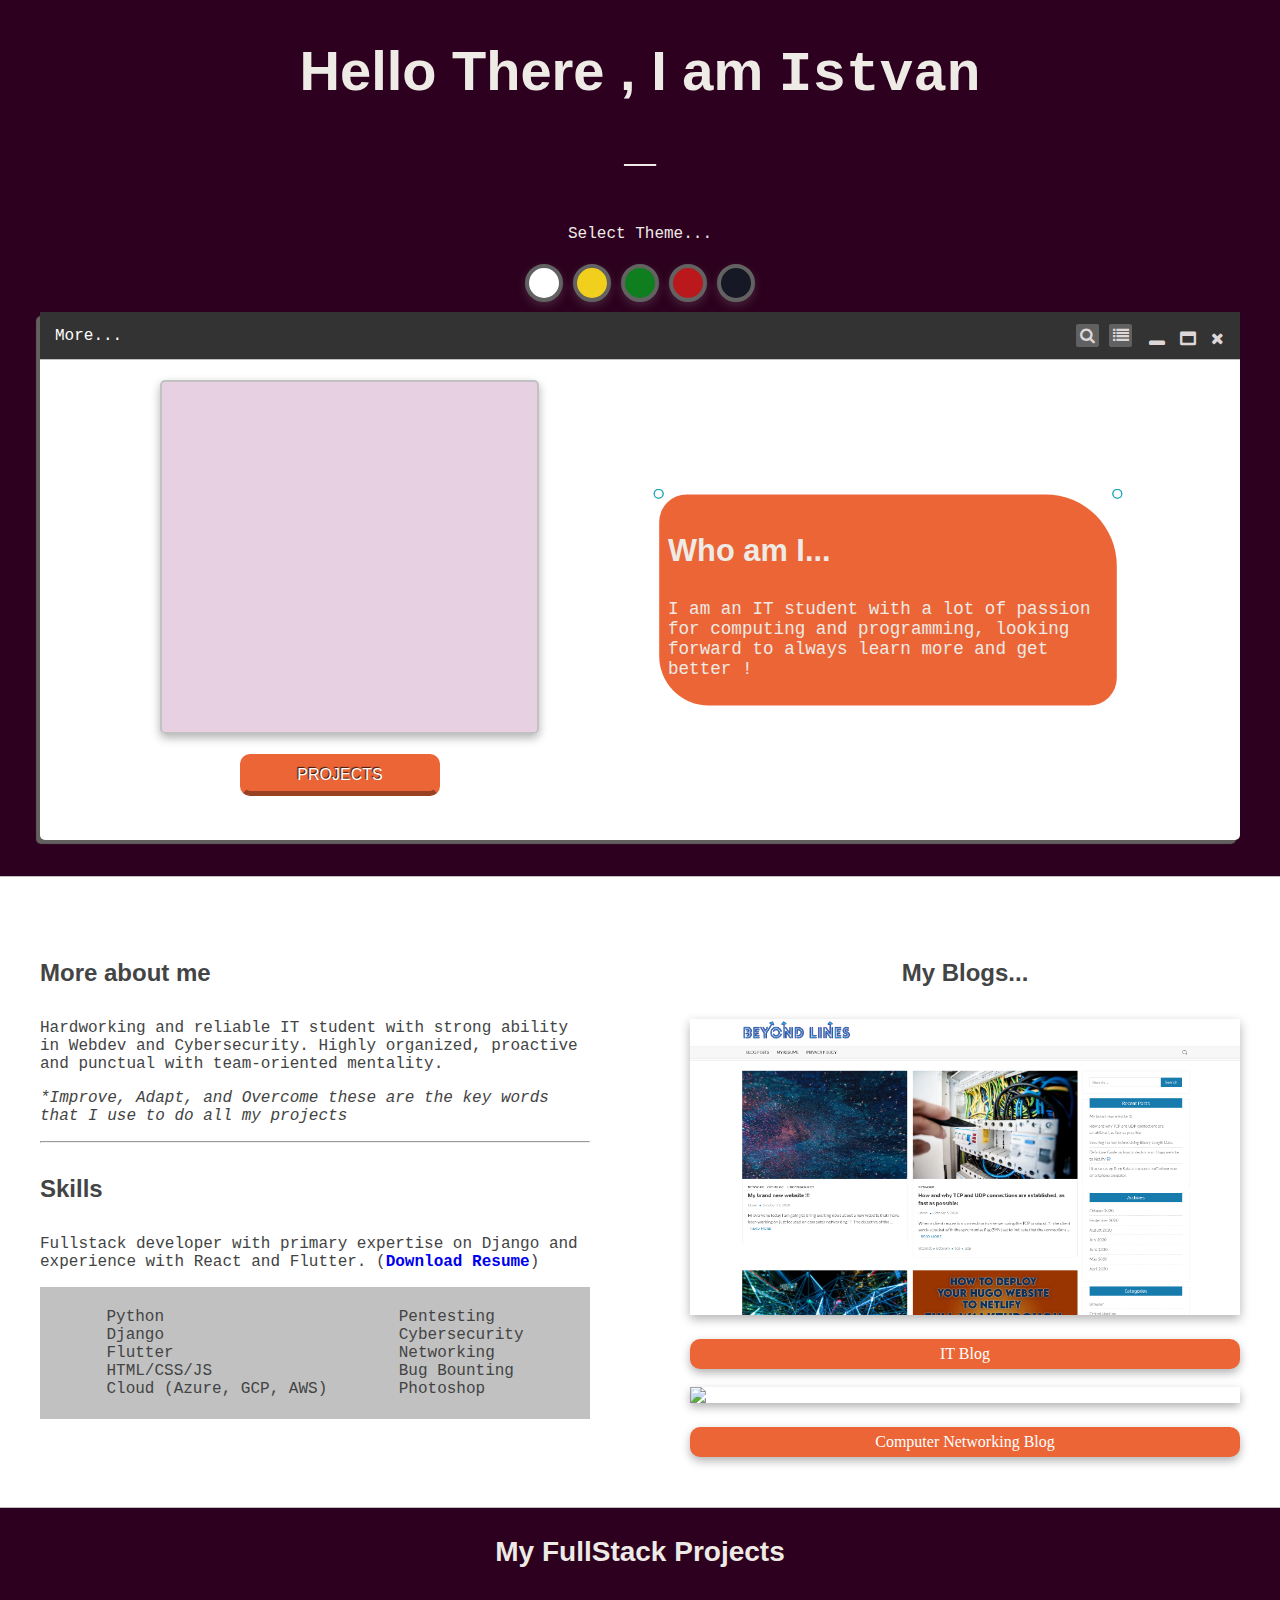
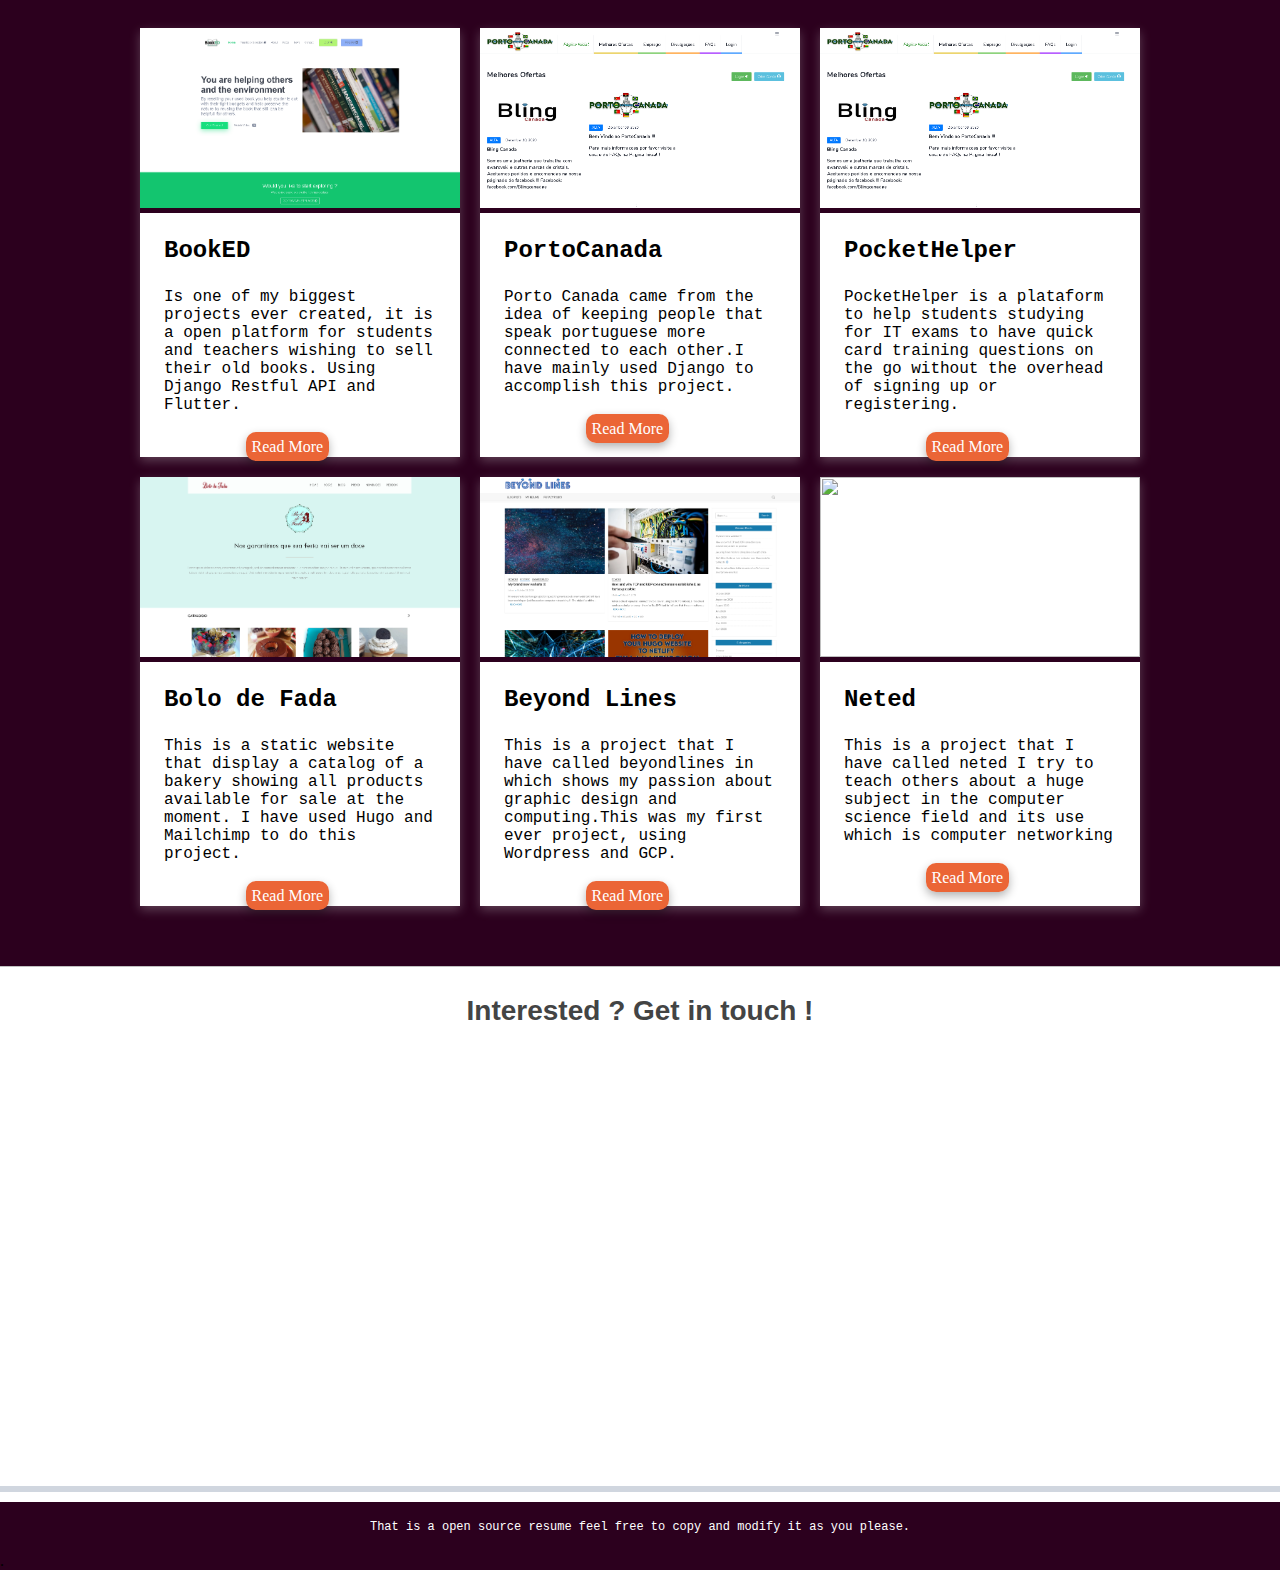
==== commit 500972b8: "new layout changes and a few other stuff" ====
--- a/index.html
+++ b/index.html
@@ -99,19 +99,19 @@
         </div>
 
         <div class="right-column">
-          <div class="right-container">
-            <div class="preview">
+          <div  class="right-container">
+            <a href="#projects"><div  href class="preview">
               <div id="corner-tl" class="corner"></div>
               <div id="corner-tr" class="corner"></div>
               <h3>Who am I...</h3>
               <p>
-                I am a IT student with a lot of passion for computing and
-                programming, looking forward to always learn more and improve
-                myself !
+                I am an IT student with a lot of passion for computing and
+                programming, looking forward to always learn more and get
+                better !
               </p>
               <div id="corner-tl" class="corner"></div>
               <div id="corner-tr" class="corner"></div>
-            </div>
+            </div></a>
           </div>
         </div>
       </div>
@@ -125,15 +125,16 @@
 
           <h4>More about me</h4>
 
-          <p>Hardworking and reliable IT student with strong ability in Webdev and Cybersecurity.Offering cloud, network
-            and web security. Highly organized, proactive and punctual with team-oriented mentality.</p>
+          <p>Hardworking and reliable IT student with strong ability in Webdev and Cybersecurity. Highly
+            organized, proactive and punctual with team-oriented mentality.
+            </p>
 
           <p style="font-style: italic;">*Improve, Adapt, and Overcome these are the key words that I use to do all my
             projects</p>
 
           <hr>
           <h4>Skills</h4>
-          <p>Fullstack developer with primary expertise on Django + Flutter. (<a target="_blank"
+          <p>Fullstack developer with primary expertise on Django and experience with React and Flutter. (<a target="_blank"
               href="resume.pdf"><b>Download Resume</b></a>)</p>
           <div id="skills">
             <ul>
@@ -141,13 +142,14 @@
               <li>Django</li>
               <li>Flutter</li>
               <li>HTML/CSS/JS</li>
+              <li>Cloud (Azure, GCP, AWS)</li>
             </ul>
             <ul>
               <li>Pentesting</li>
               <li>Cybersecurity</li>
               <li>Networking</li>
               <li>
-                Bug Bounty Hunter</li>
+                Bug Bounting</li>
               <li>Photoshop</li>
             </ul>
 
@@ -195,20 +197,31 @@
             <a href="porto_canada.html" class="button-post">Read More</a>
           </div>
           <div class="post">
+            <img class="thumbnail" src="porto_canada.png">
+            <div class="post-preview">
+              <h6 class="post-title">PocketHelper</h6>
+              <p class="post-intro">PocketHelper is a plataform to help students studying for IT exams to have quick card training questions on the go without the overhead of signing up or registering.</p>
+
+            </div>
+            <a href="pocket_helper.html" class="button-post">Read More</a>
+          </div>
+          <div class="post">
             <img class="thumbnail" src="bolo_de_fada.png">
             <div class="post-preview">
               <h6 class="post-title">Bolo de Fada</h6>
               <p class="post-intro">This is a static website that display a catalog of a bakery showing all products
                 available for sale at the moment. I have used Hugo and Mailchimp to do this project.</p>
             </div>
+            
             <a href="bolo_de_fada.html" class="button-post">Read More</a>
           </div>
+         
           <div class="post">
             <img class="thumbnail" src="blog1.png">
             <div class="post-preview">
               <h6 class="post-title">Beyond Lines</h6>
               <p class="post-intro">This is a project that I have called beyondlines in which shows my passion about
-                graphic design and computing.This was my first ever project.</p>
+                graphic design and computing.This was my first ever project, using Wordpress and GCP.</p>
 
             </div>
             <a href="beyond_lines.html" class="button-post">Read More</a>
@@ -217,8 +230,8 @@
             <img class="thumbnail" src="blog2.png">
             <div class="post-preview">
               <h6 class="post-title">Neted</h6>
-              <p class="post-intro">This is a project that I have called neted I try to teach other about a huge subject
-                in the computer science field which is computer networking</p>
+              <p class="post-intro">This is a project that I have called neted I try to teach others about a huge subject
+                in the computer science field and its use which is computer networking</p>
 
             </div>
             <a href="neted.html" class="button-post">Read More</a>
@@ -241,7 +254,7 @@
     </div>
   </section>
 
-  <footer class="footer">That is a open source resume feel free to copy and modify it as you prefer.</footer>
+  <footer class="footer">That is a open source resume feel free to copy and modify it as you please.</footer>
   <div class="background-color">.</div>
 </body>
 
--- a/main.css
+++ b/main.css
@@ -159,6 +159,12 @@
   color: white;
 }
 
+.navigation-link:hover {
+  color: white;
+  font-size: 20px;
+  
+}
+
 .browser-dot {
   height: 15px;
   width: 15px;
@@ -172,6 +178,13 @@
   height: 23px;
   width: 23px;
   margin: 5px;
+}
+
+.browser-square:hover {
+
+ 
+  animation: fa-spin 2s infinite linear;
+ 
 }
 
 .fa {
@@ -253,8 +266,11 @@
 .preview {
   padding: 8px;
   margin-left: 40px;
-  width: 300px;
-  border: 1px solid black;
+  width: 350px;
+  
+  border: 2px solid black;
+  border-top-left-radius: 25px;
+  border-radius: 25px 65px 25px 45px;
   background-color: var(--previewBG);
   -webkit-box-shadow: 30px -23px 0px 12px var(--buttonMain);
   box-shadow: 30px -23px 0px 12px var(--buttonMain);
@@ -415,8 +431,25 @@
   }
 }
 
+@media screen and (max-width: 970px) {
+  .preview{
+    width: 200px;
+  }
+
+  .preview:hover {
+    border: 0px solid black;
+    transition: 1s ease-in-out;
+    transform: scale(1.1);
+    background-color: var(--buttonMain);
+    -webkit-box-shadow: none;
+    box-shadow: none;
+    width: 200px;
+  }
+}
+
 @media screen and (max-width: 850px) {
   .hero-wrapper {
+    min-height: 800px;
     grid-template-columns: 1fr;
     grid-template-areas:
       "nav-wrapper"
@@ -426,6 +459,7 @@
 
       
   }
+
 
   
   #button {
@@ -459,6 +493,7 @@
     padding: 8px;
     margin-left: 40px;
     width: 300px;
+    
     border: 2px solid black;
     background-color: var(--previewBG);
     -webkit-box-shadow: 12px -11px 0px 2px var(--buttonMain);
@@ -493,7 +528,12 @@
   }
 
   .preview {
-    height: 200px;
+    height: 250px;
+    width: 200px;
+  }
+
+  .preview:hover {
+    height: 250px;
     width: 200px;
   }
 
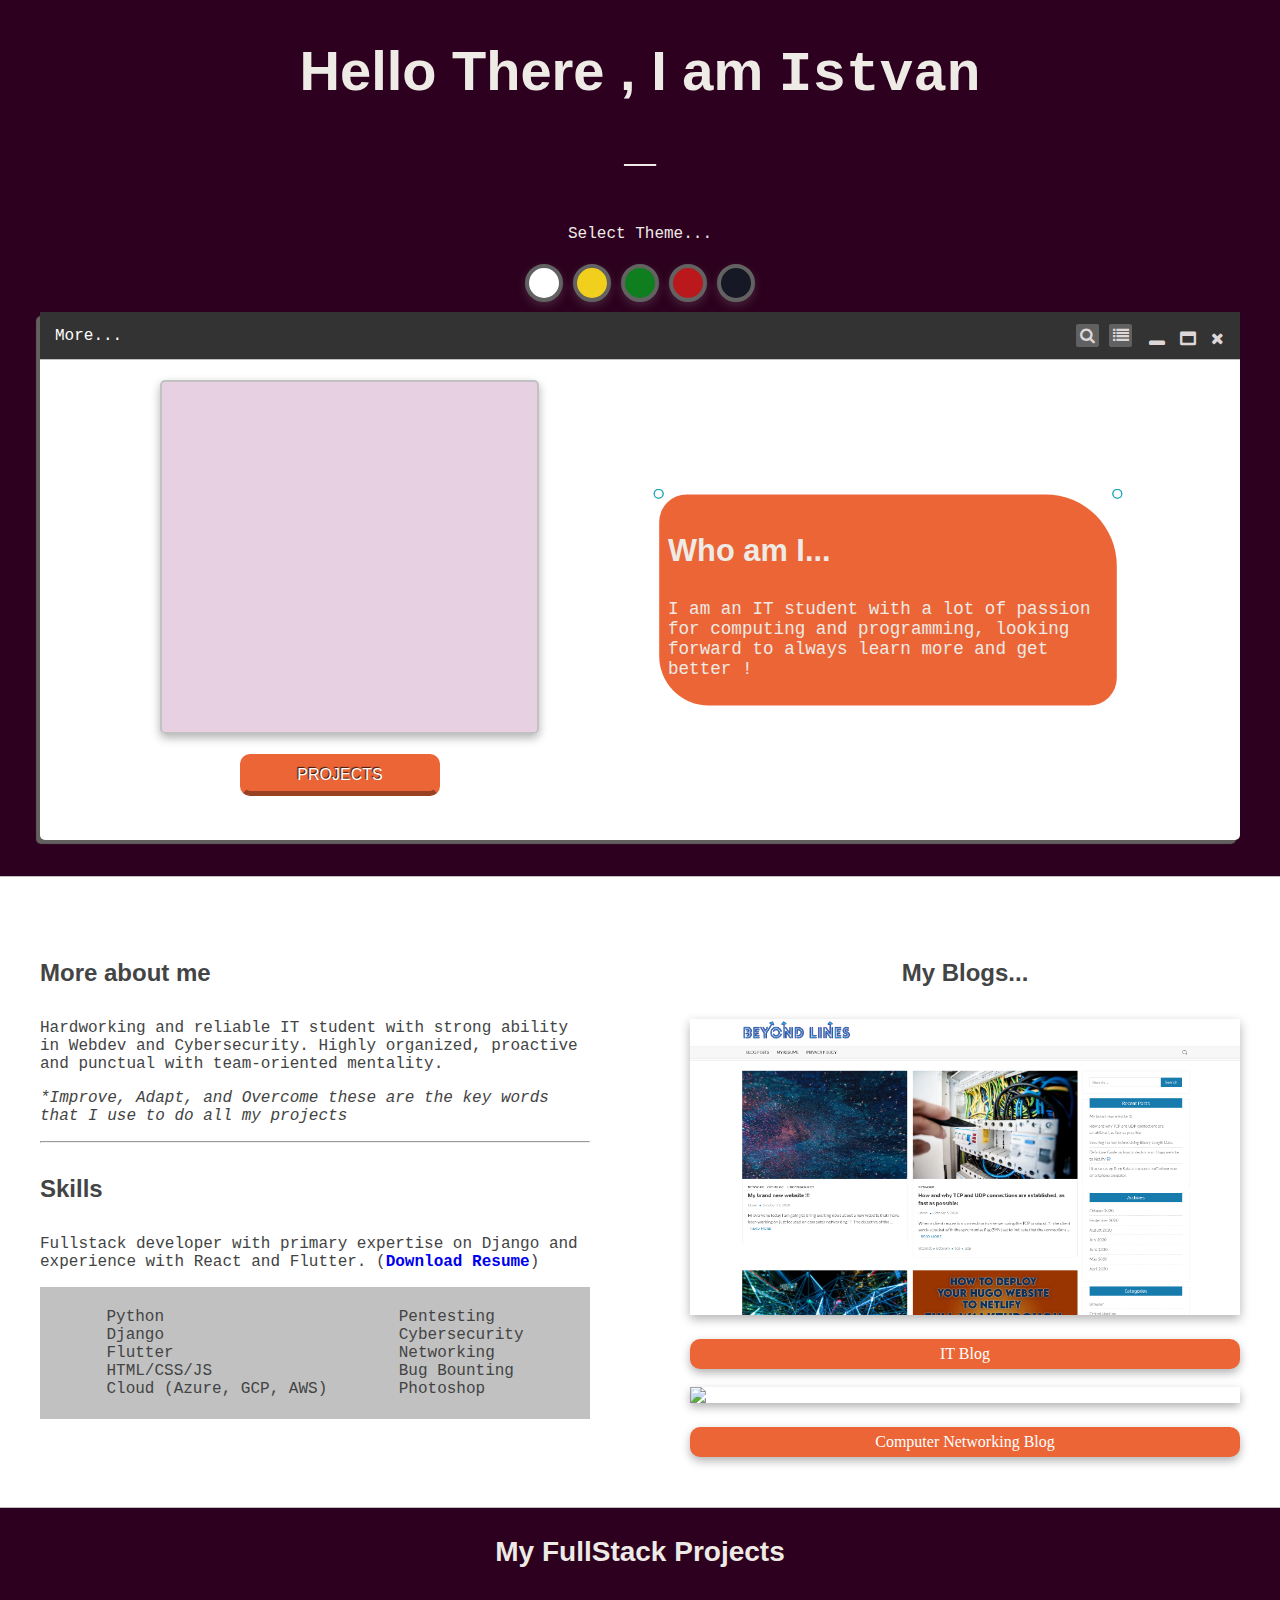
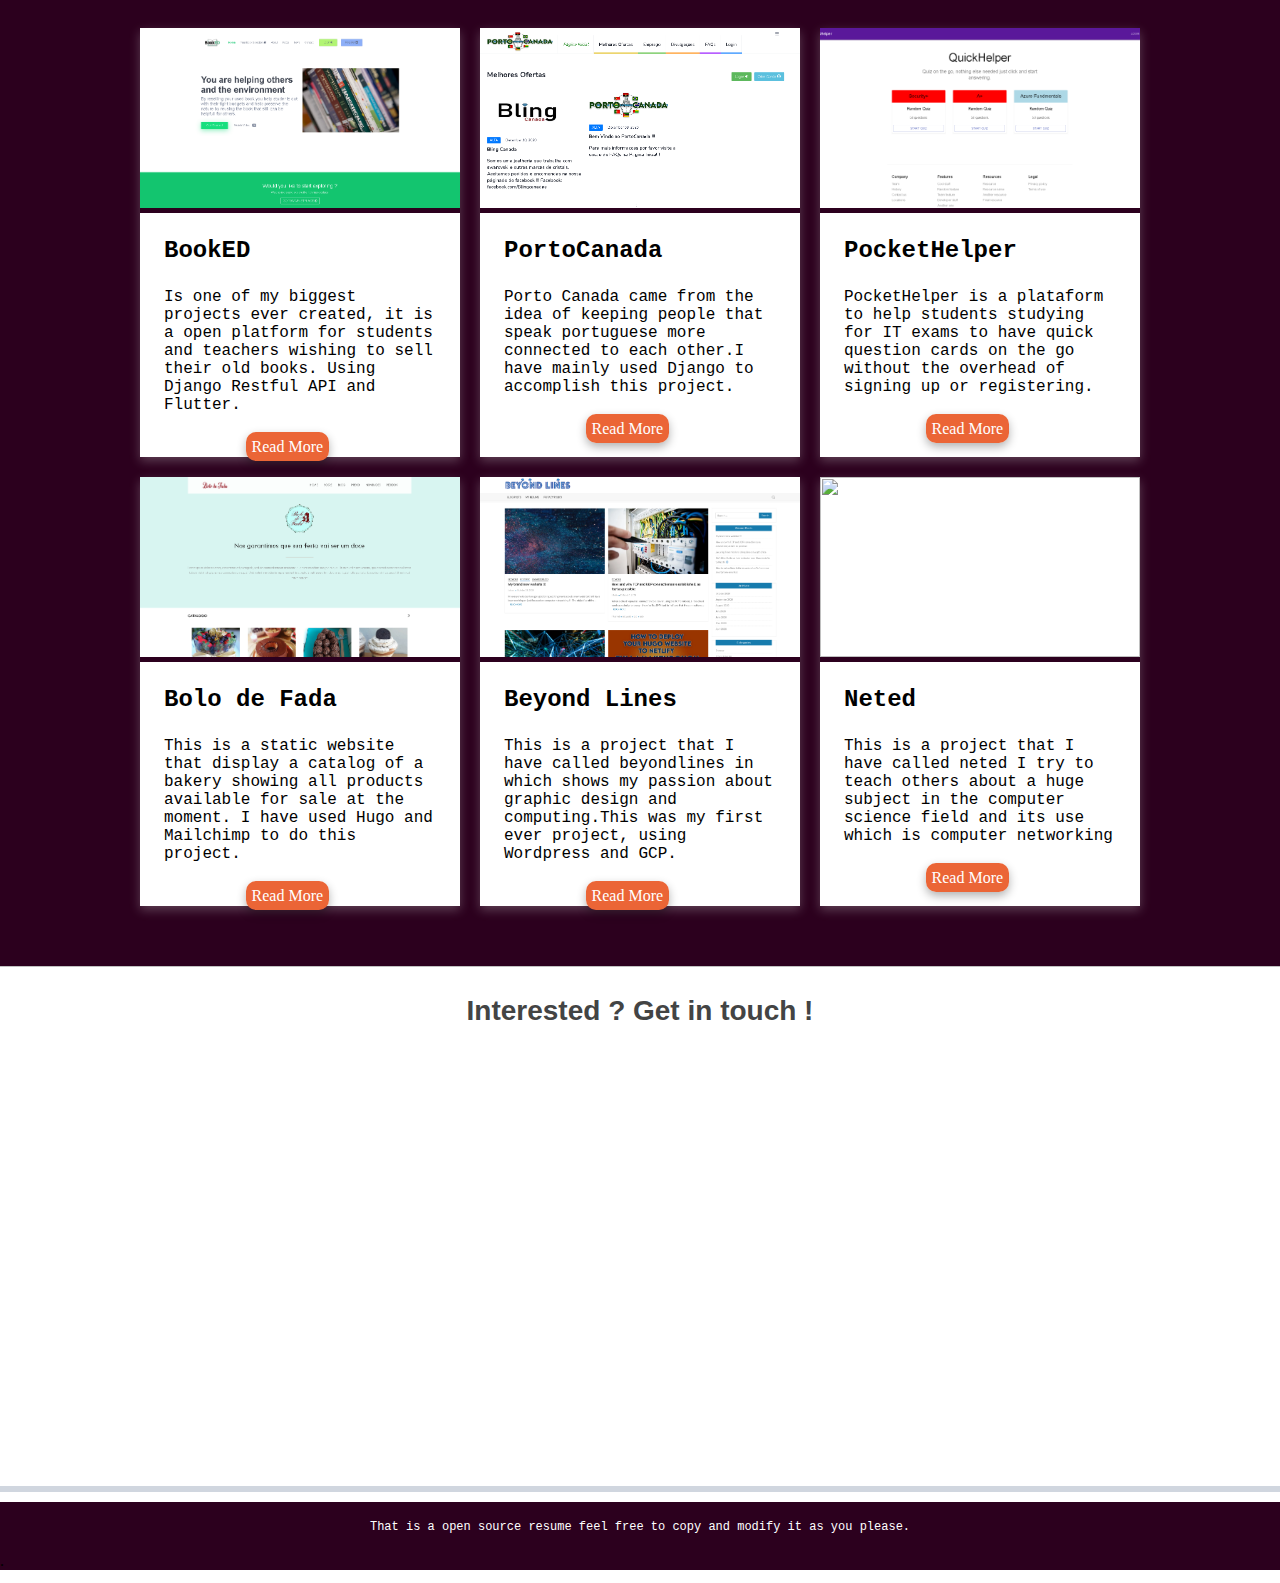
==== commit 5c73744f: "few changes" ====
--- a/index.html
+++ b/index.html
@@ -197,10 +197,10 @@
             <a href="porto_canada.html" class="button-post">Read More</a>
           </div>
           <div class="post">
-            <img class="thumbnail" src="porto_canada.png">
+            <img class="thumbnail" src="pocket_helper1.png">
             <div class="post-preview">
               <h6 class="post-title">PocketHelper</h6>
-              <p class="post-intro">PocketHelper is a plataform to help students studying for IT exams to have quick card training questions on the go without the overhead of signing up or registering.</p>
+              <p class="post-intro">PocketHelper is a plataform to help students studying for IT exams to have quick question cards on the go without the overhead of signing up or registering.</p>
 
             </div>
             <a href="pocket_helper.html" class="button-post">Read More</a>
--- a/main.css
+++ b/main.css
@@ -617,8 +617,9 @@
 }
 
 .button-social:hover {
-  transition: 0.3s ease-in-out;
-  background-color: var(--buttonHover);
+ 
+  background-color: rgb(23, 177, 197);
+  transition: 0.1s ease-in-out;
 }
 
 @media screen and (max-width: 850px) {
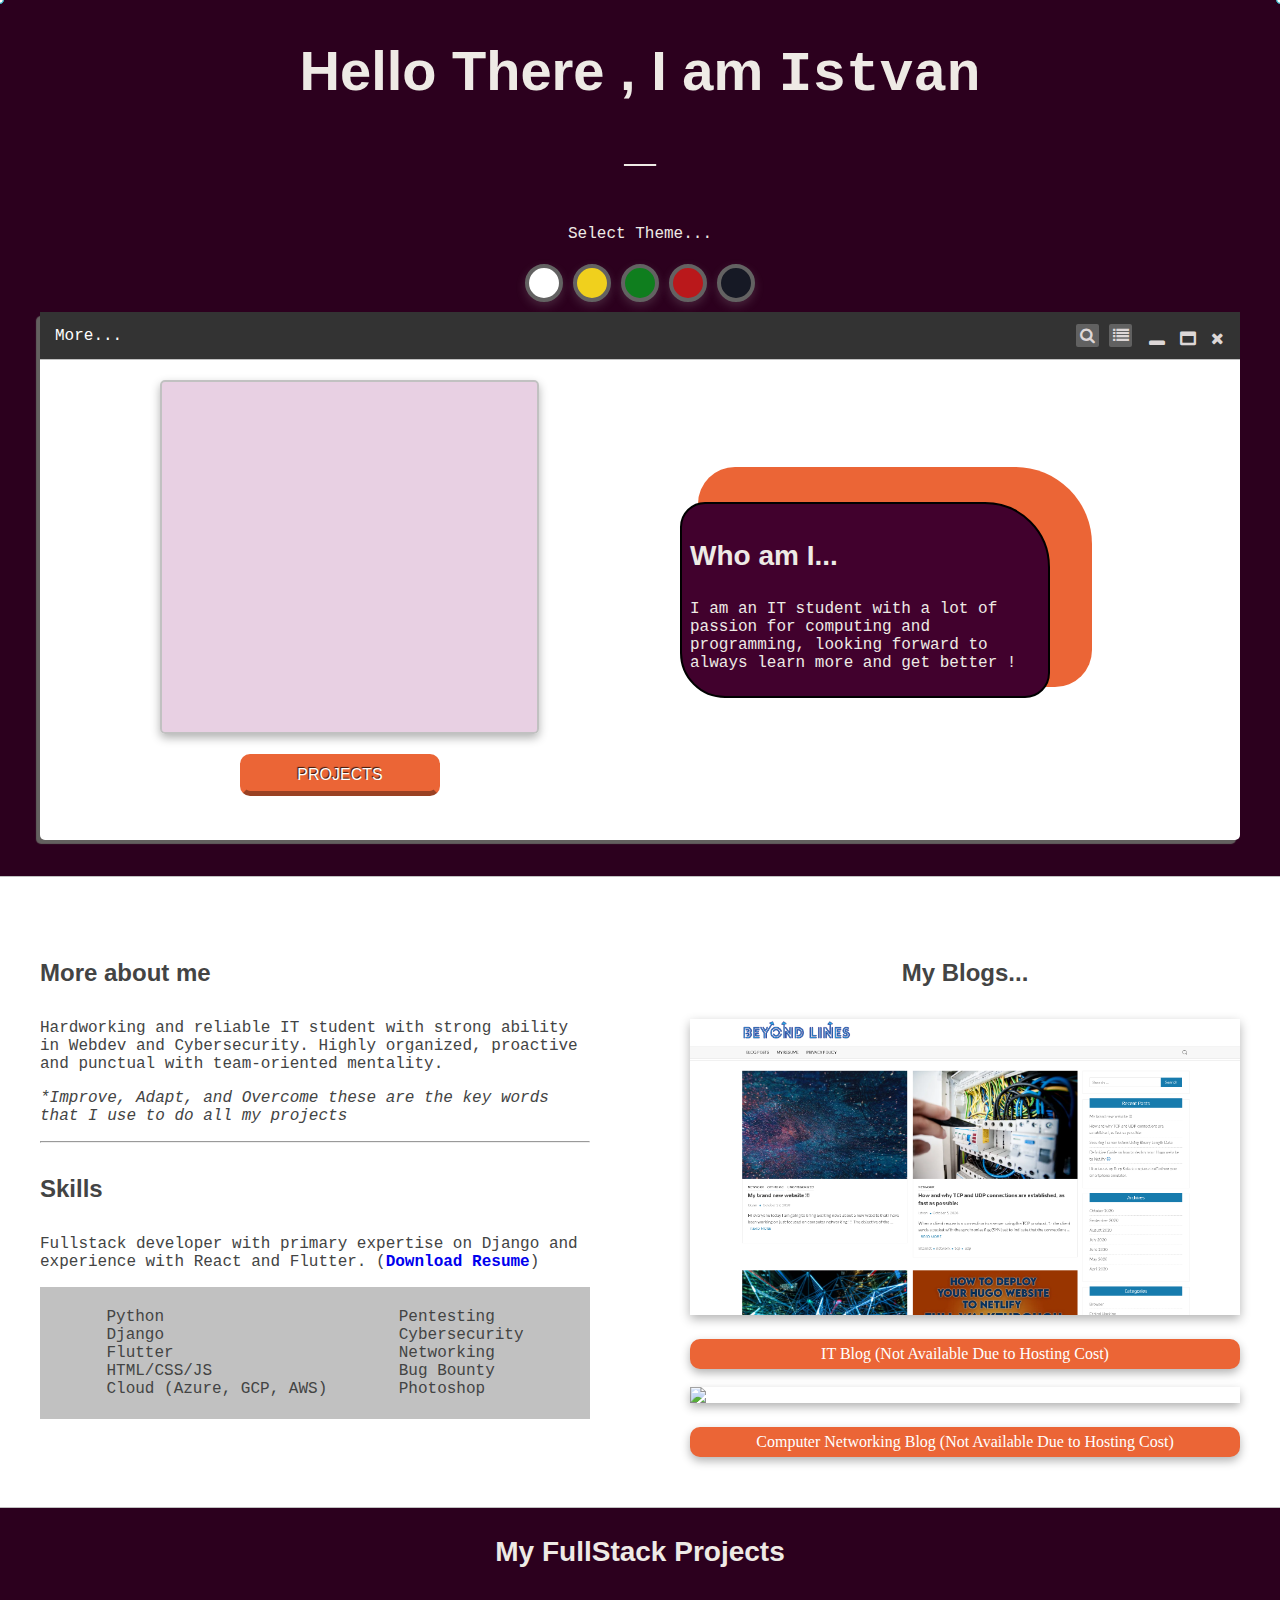
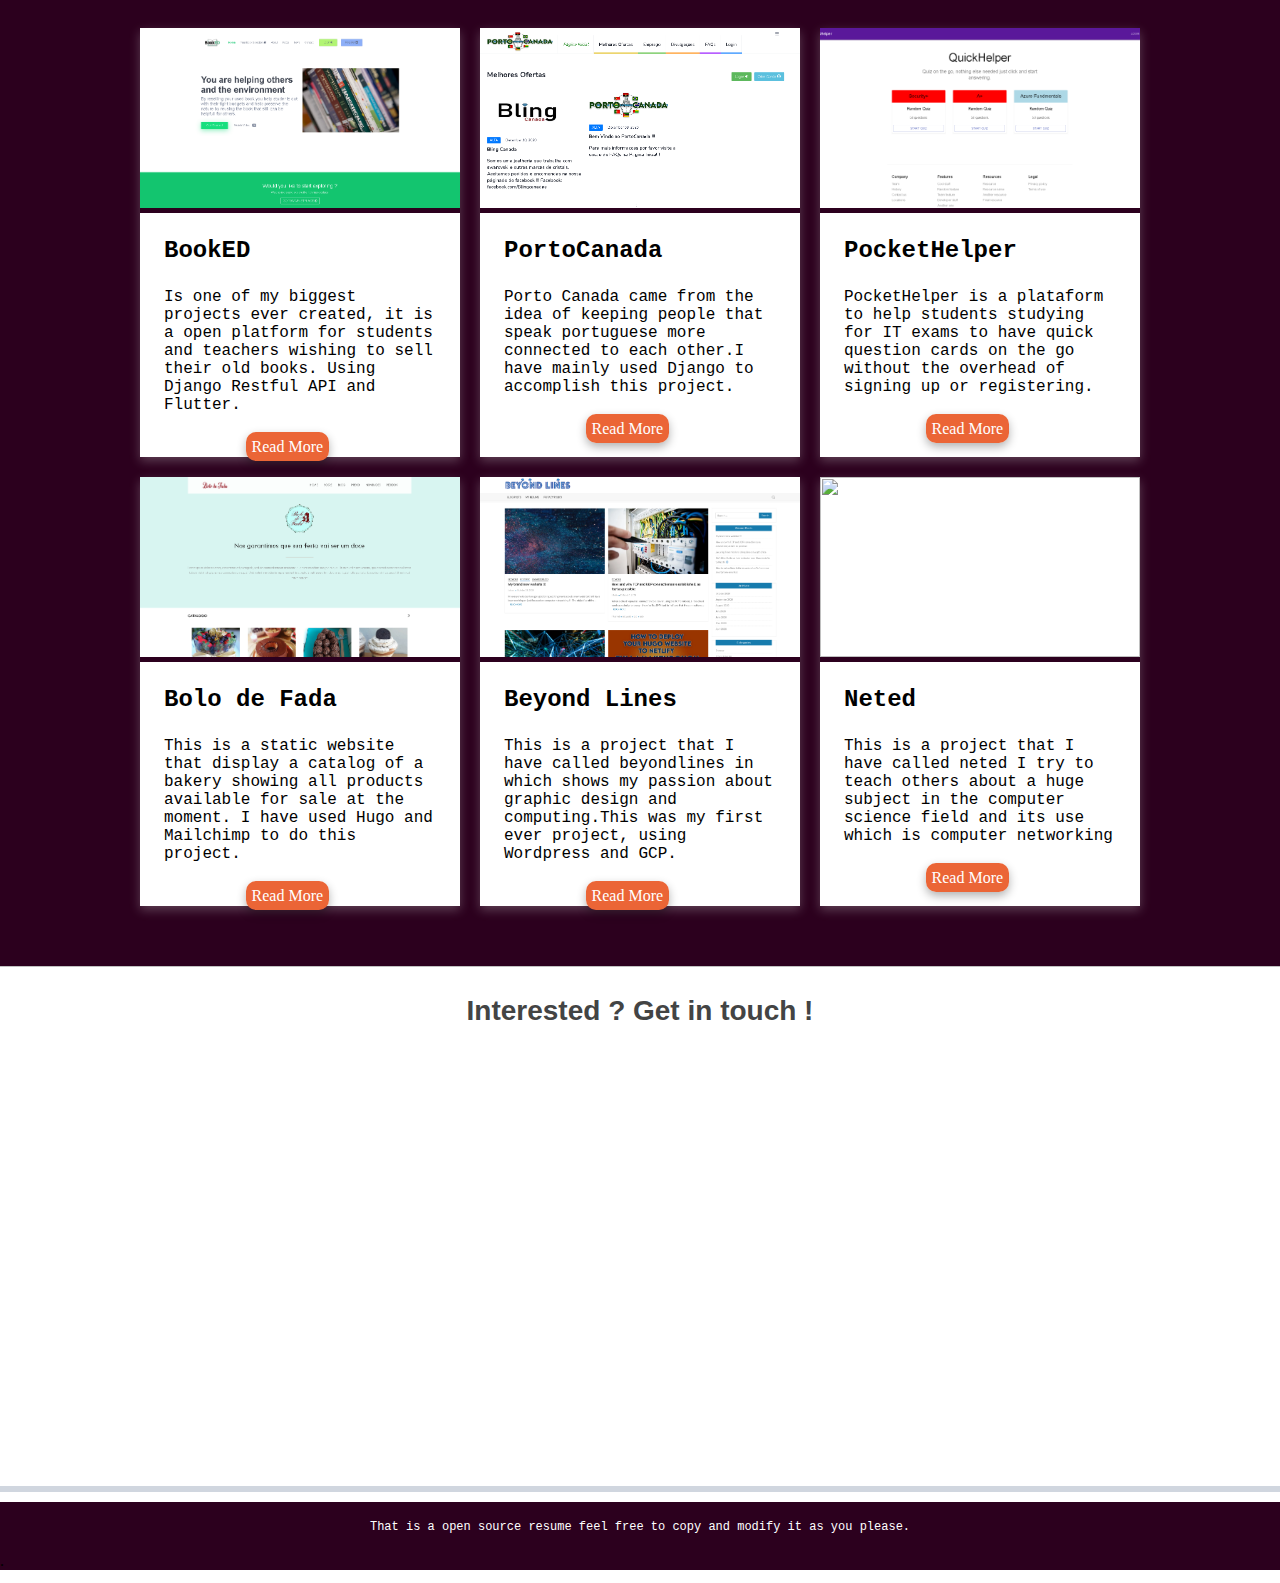
==== commit 324a0354: "Index Updated" ====
--- a/index.html
+++ b/index.html
@@ -149,7 +149,7 @@
               <li>Cybersecurity</li>
               <li>Networking</li>
               <li>
-                Bug Bounting</li>
+                Bug Bounty</li>
               <li>Photoshop</li>
             </ul>
 
@@ -161,10 +161,10 @@
 
           <h4>My Blogs...</h4>
           <img id="social_img" src="blog1.png">
-          <a target="_blank" class='button-social' href="https://www.beyondlines.net/">IT Blog</a>
+          <a target="_blank" class='button-social' href="https://www.beyondlines.net/">IT Blog (Not Available Due to Hosting Cost)</a>
           <br>
           <img id="social_img" src="blog2.png">
-          <a target="_blank" class='button-social' href="http://www.neted.network/">Computer Networking Blog</a>
+          <a target="_blank" class='button-social' href="http://www.neted.network/">Computer Networking Blog (Not Available Due to Hosting Cost)</a>
 
 
         </div>
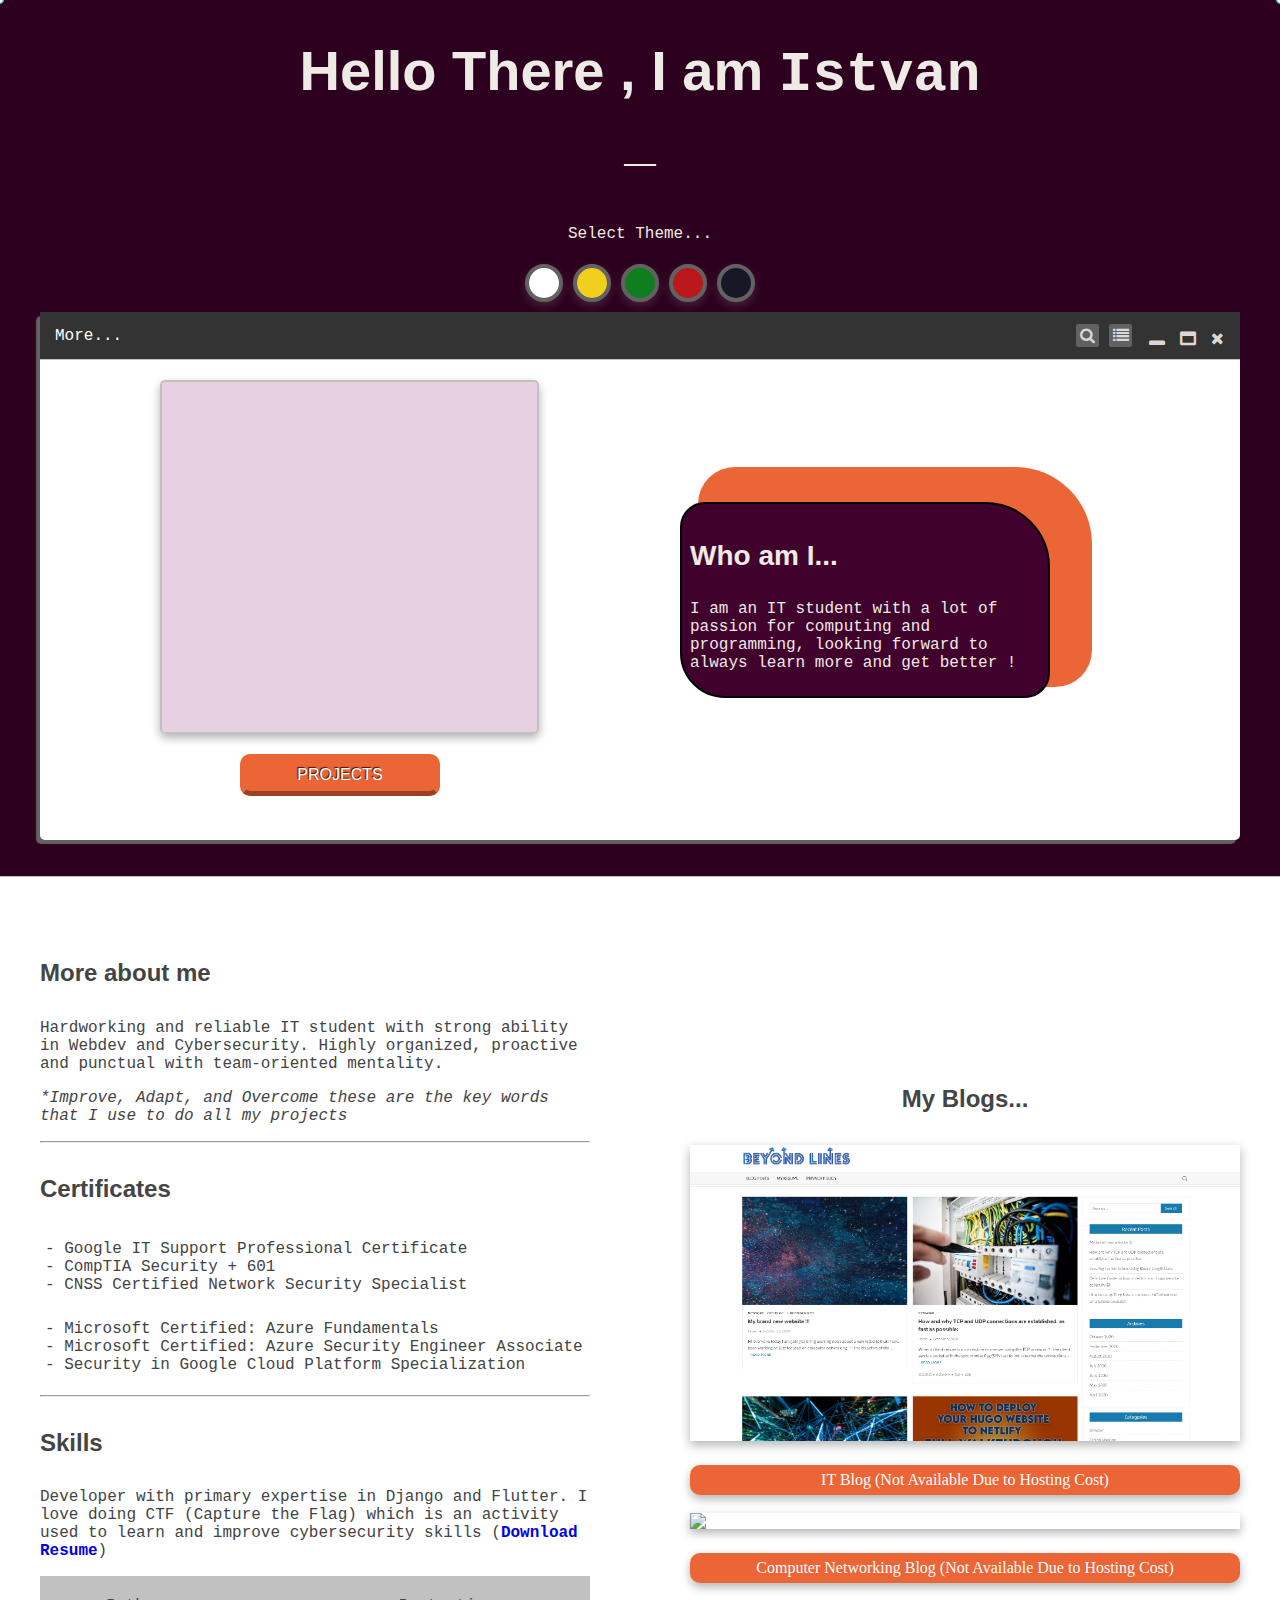
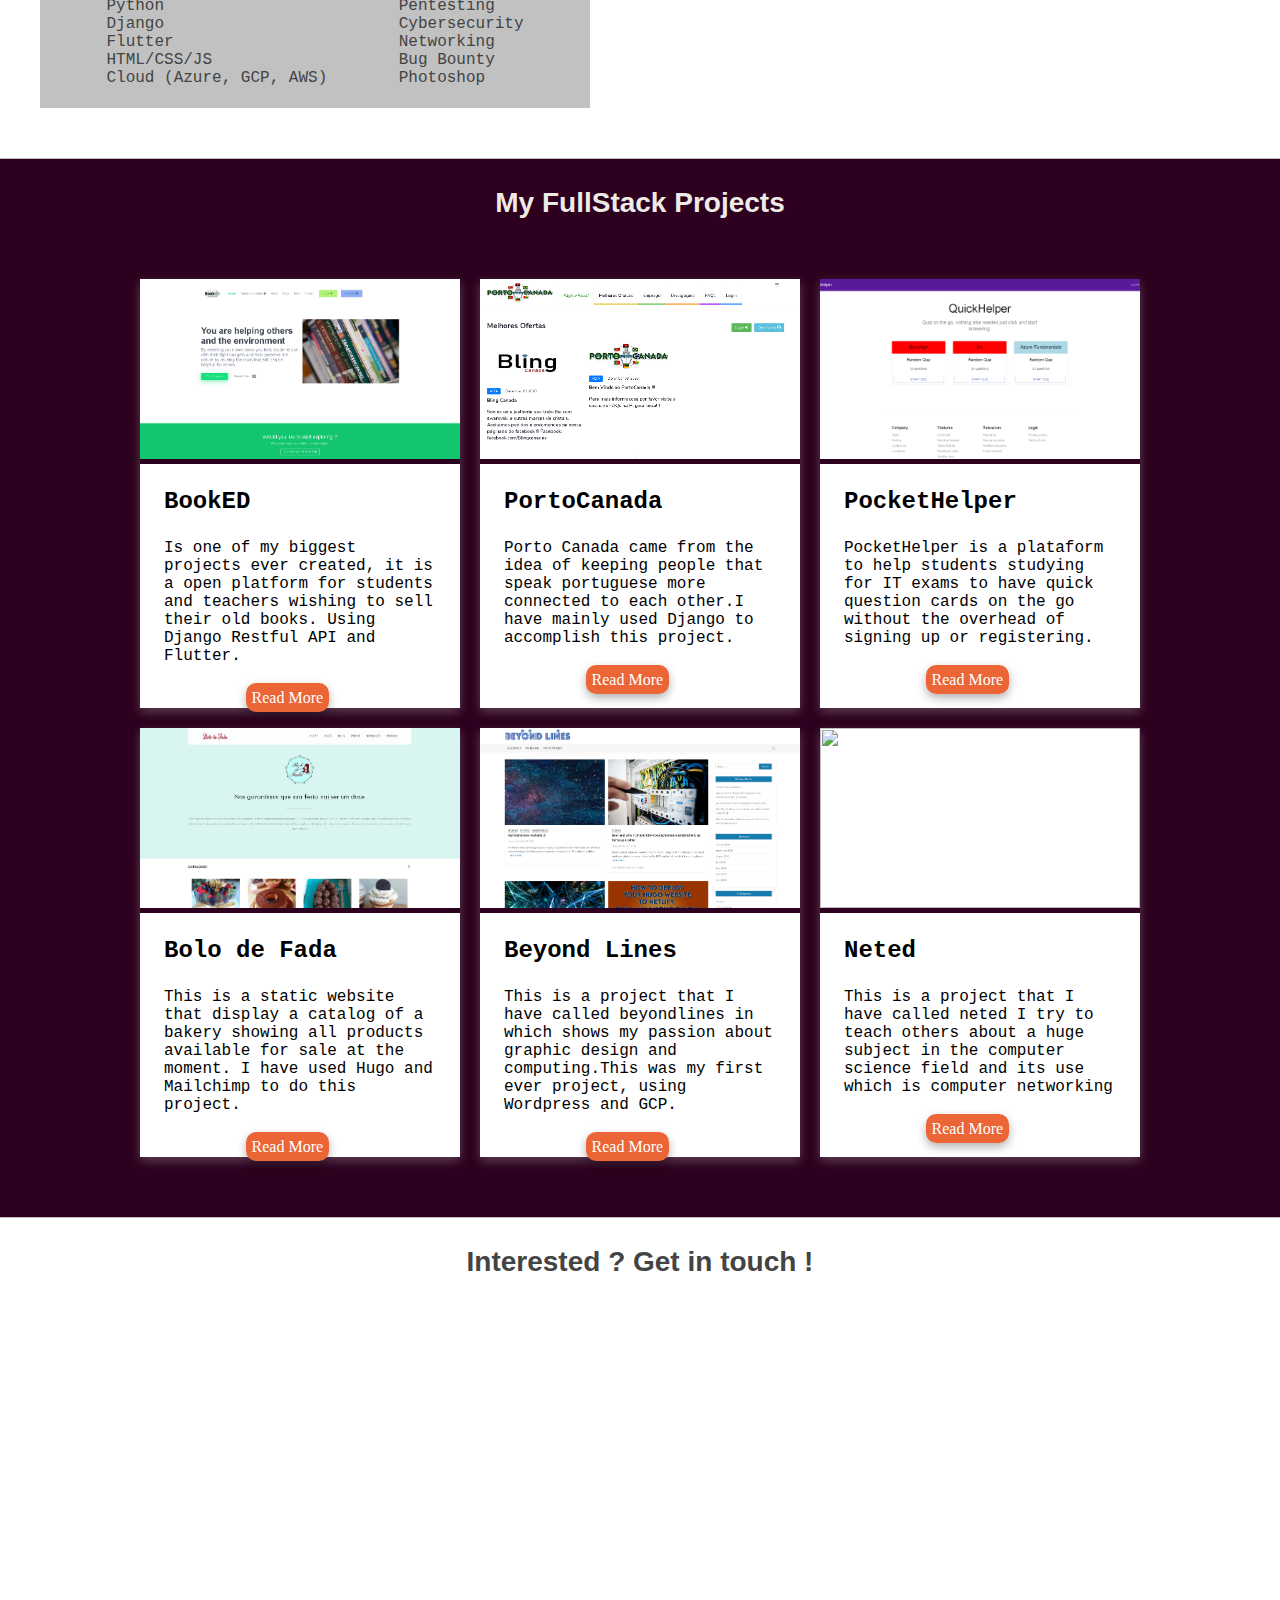
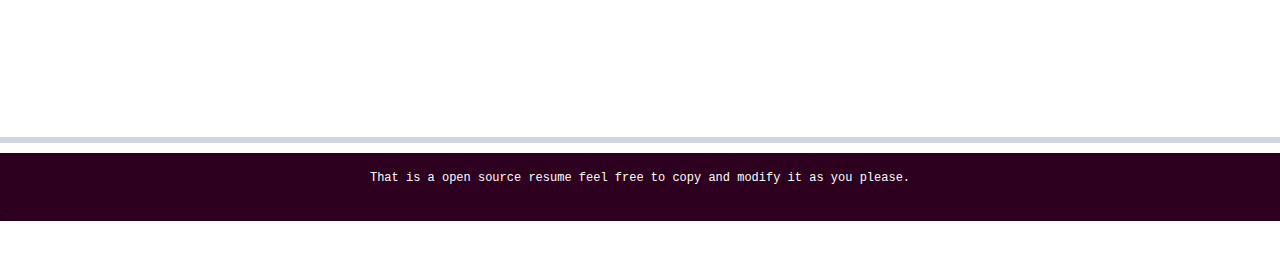
==== commit c34e5b5e: "Index Update" ====
--- a/index.html
+++ b/index.html
@@ -132,9 +132,28 @@
           <p style="font-style: italic;">*Improve, Adapt, and Overcome these are the key words that I use to do all my
             projects</p>
 
+            <hr>
+          <h4>Certificates</h4>
+        
+            <ul>
+              <li>- Google IT Support Professional Certificate</li>
+              <li>- CompTIA Security + 601</li>
+              <li>- CNSS Certified Network Security Specialist</li>
+
+            </ul>
+            <ul>
+              <li>- Microsoft Certified: Azure Fundamentals</li>
+              <li>- Microsoft Certified: Azure Security Engineer Associate</li>
+              <li>- Security in Google Cloud Platform Specialization</li>
+            
+            </ul>
+
+
+      
+
           <hr>
           <h4>Skills</h4>
-          <p>Fullstack developer with primary expertise on Django and experience with React and Flutter. (<a target="_blank"
+          <p>Developer with primary expertise in Django and Flutter. I love doing CTF (Capture the Flag) which is an activity used to learn and improve cybersecurity skills (<a target="_blank"
               href="resume.pdf"><b>Download Resume</b></a>)</p>
           <div id="skills">
             <ul>
@@ -155,6 +174,7 @@
 
 
           </div>
+
         </div>
 
         <div class="social-links">
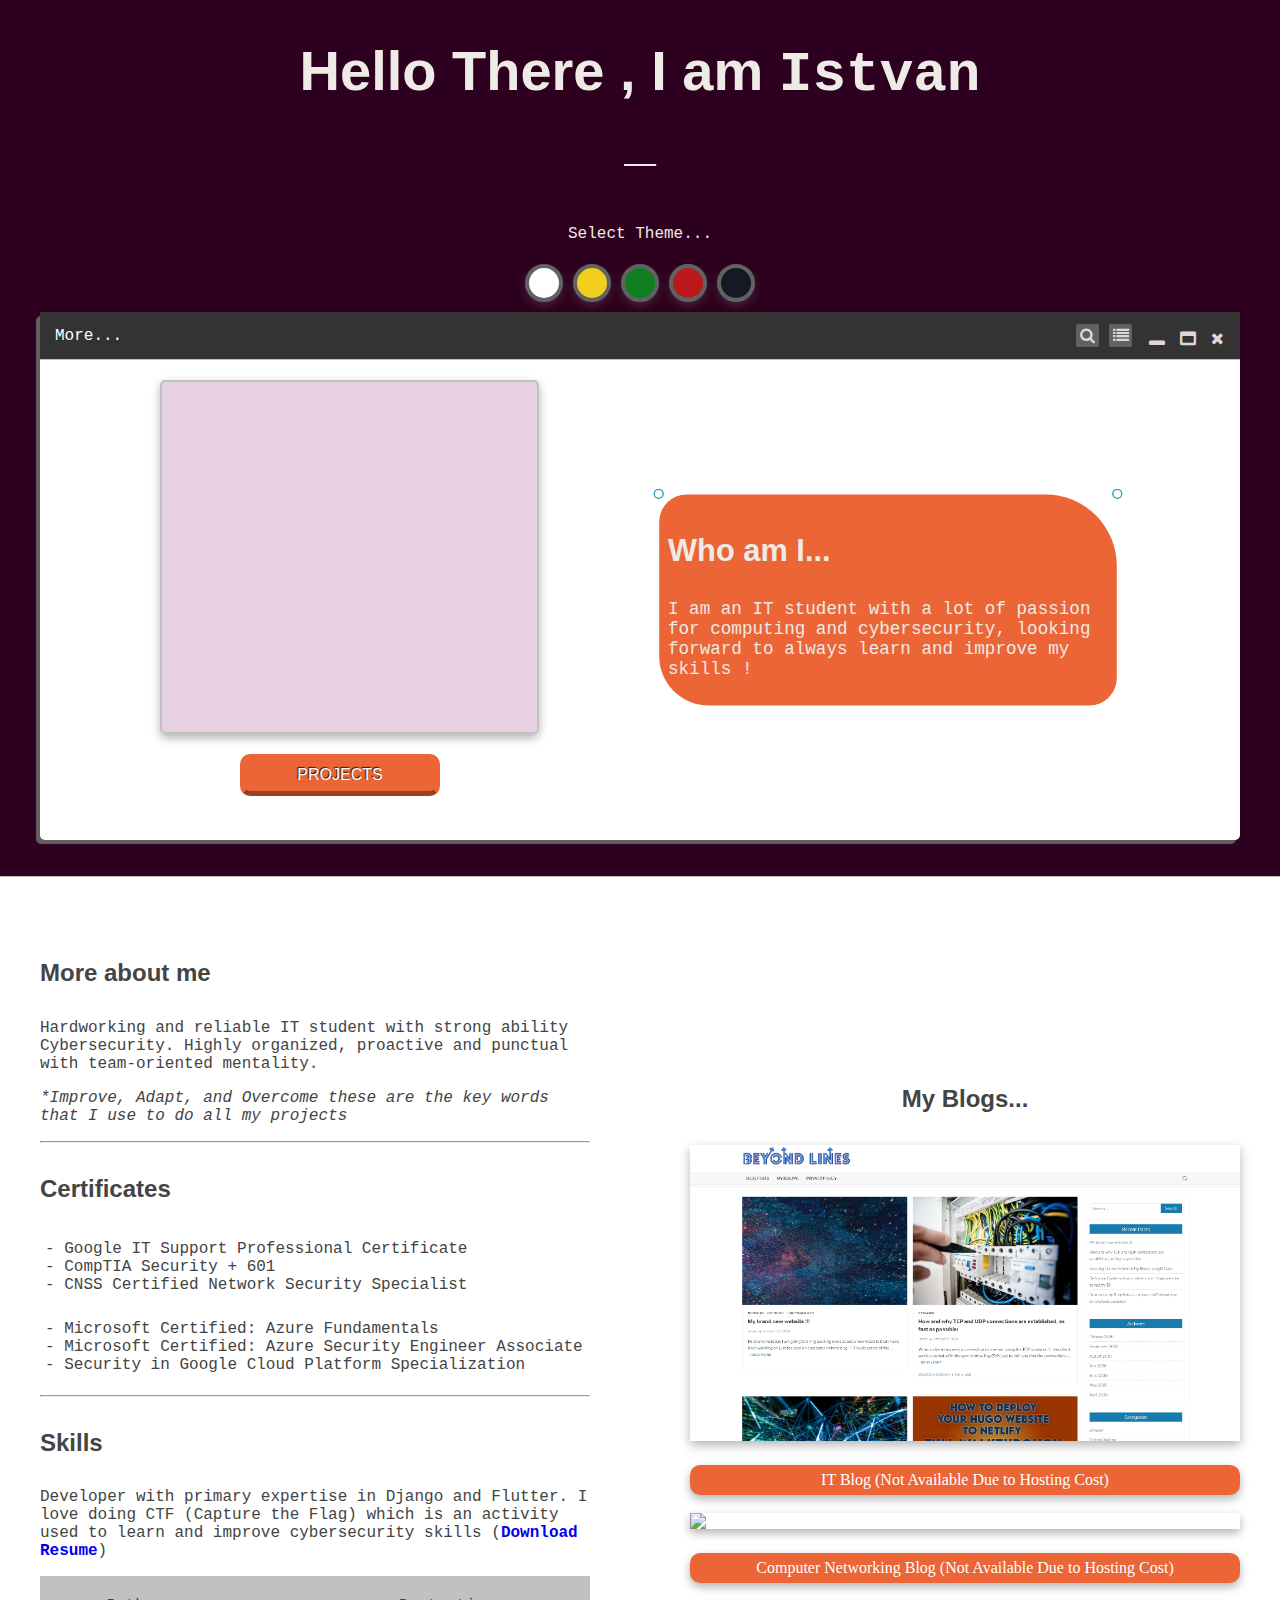
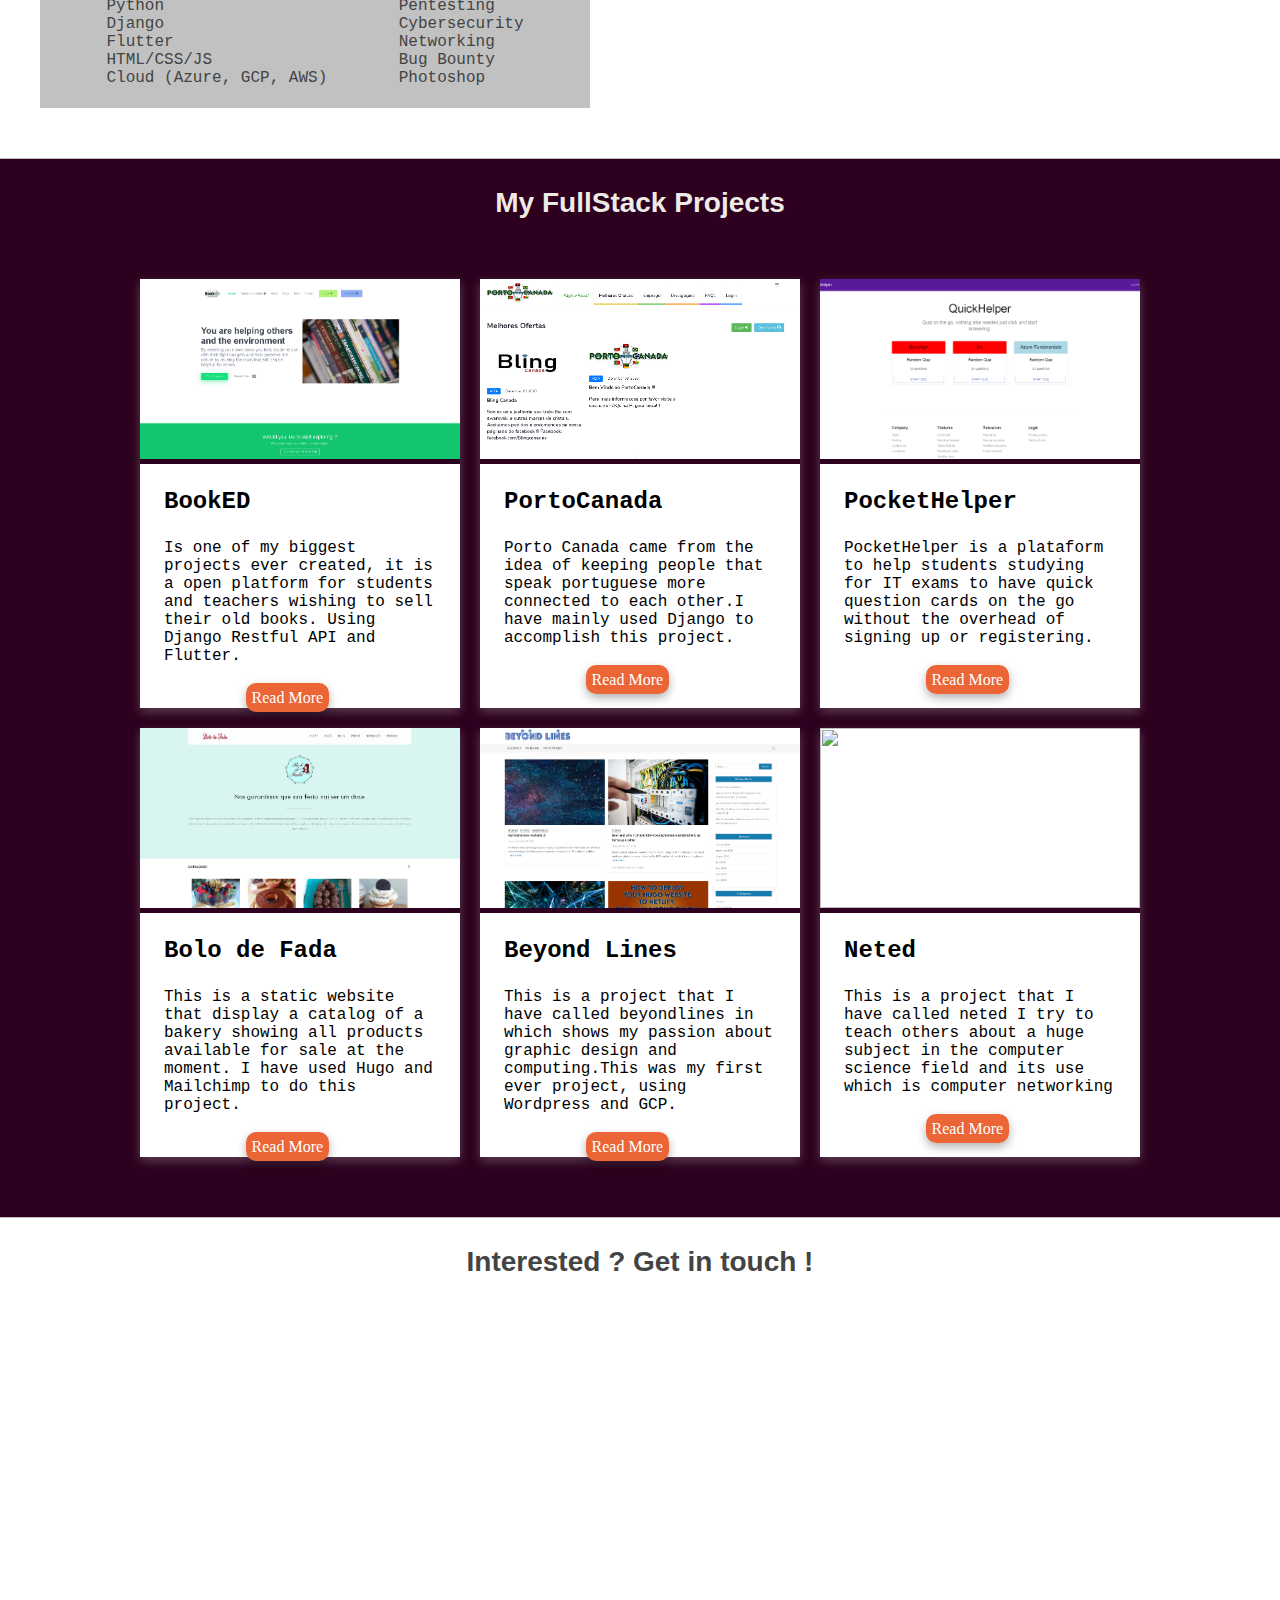
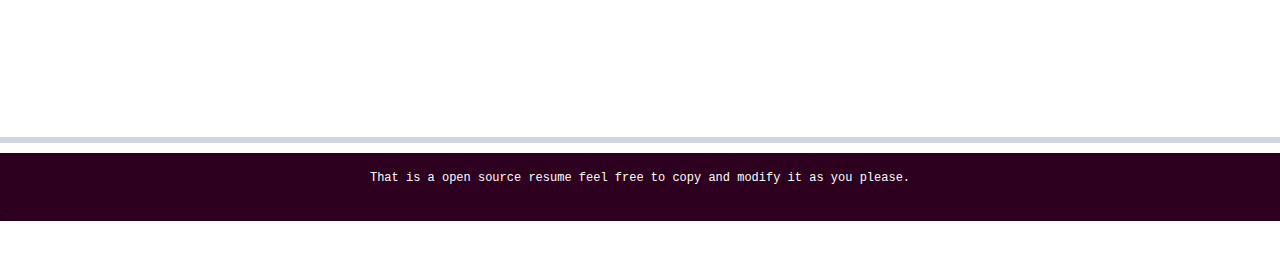
==== commit 62d0c4cc: "Index Update" ====
--- a/index.html
+++ b/index.html
@@ -106,8 +106,7 @@
               <h3>Who am I...</h3>
               <p>
                 I am an IT student with a lot of passion for computing and
-                programming, looking forward to always learn more and get
-                better !
+                cybersecurity, looking forward to always learn and improve my skills !
               </p>
               <div id="corner-tl" class="corner"></div>
               <div id="corner-tr" class="corner"></div>
@@ -125,7 +124,7 @@
 
           <h4>More about me</h4>
 
-          <p>Hardworking and reliable IT student with strong ability in Webdev and Cybersecurity. Highly
+          <p>Hardworking and reliable IT student with strong ability Cybersecurity. Highly
             organized, proactive and punctual with team-oriented mentality.
             </p>
 
